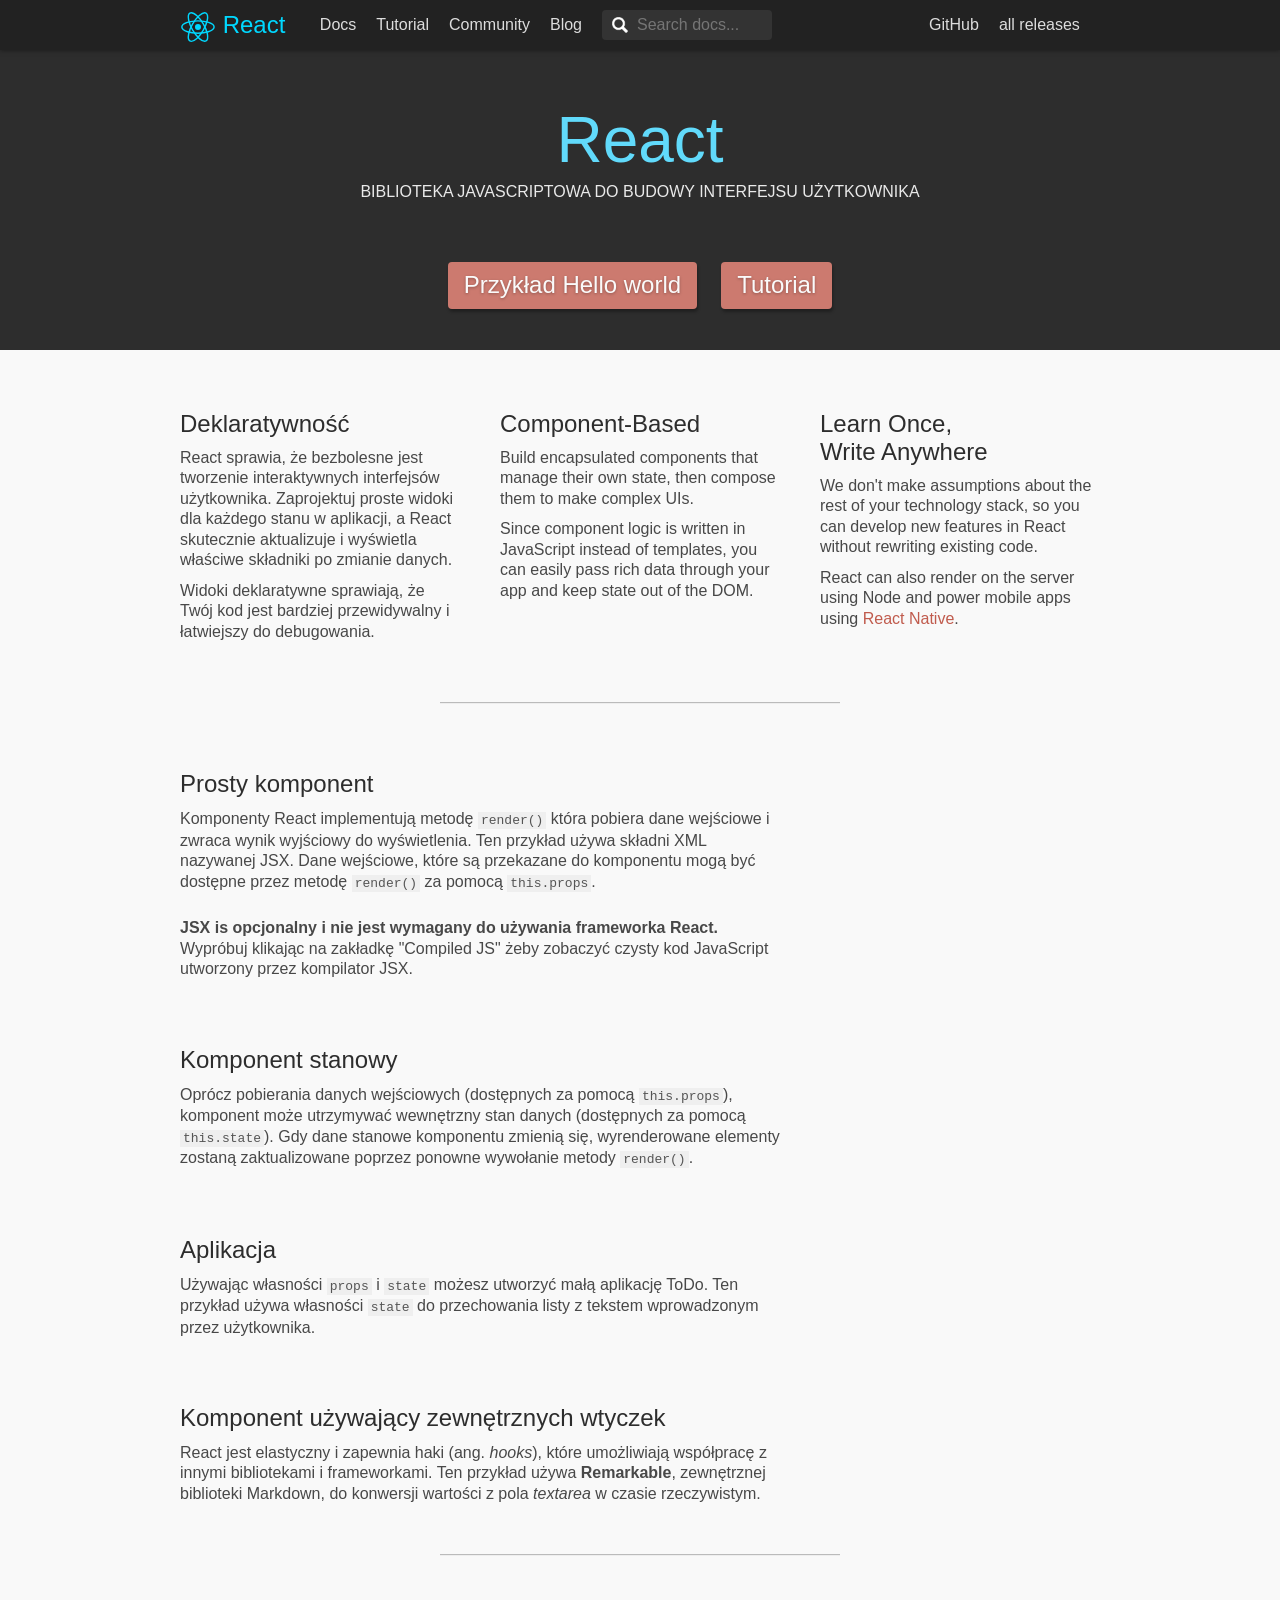
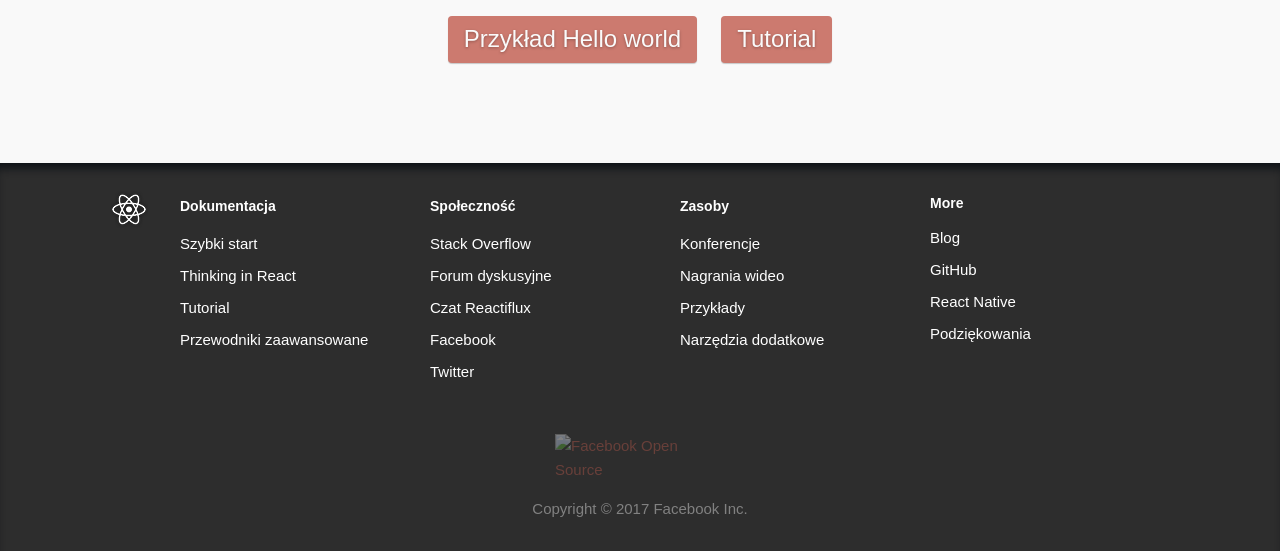
==== index.html @ 533931bd "Declarative section" ====
<!DOCTYPE html>
<!--[if IE]><![endif]-->
<html>
<head>
  <meta charset="utf-8">
  <meta http-equiv="X-UA-Compatible" content="IE=edge,chrome=1">
  <title>React - Biblioteka javascriptowa do budowy interfejsu użytkownika</title>
  <meta name="viewport" content="width=device-width, initial-scale=1">
  <meta property="og:title" content="React - A JavaScript library for building user interfaces">
  <meta property="og:type" content="website">
  <meta property="og:url" content="https://facebook.github.io/react/">
  <meta property="og:image" content="https://facebook.github.io/react/img/logo_og.png">
  <meta property="og:description" content="A JavaScript library for building user interfaces">
  <meta property="fb:app_id" content="623268441017527">

  <link rel="shortcut icon" href="favicon.ico">
  <link rel="alternate" type="application/rss+xml" title="React" href="https://facebook.github.io/react/feed.xml">

  <link rel="stylesheet" href="https://cdn.jsdelivr.net/docsearch.js/1/docsearch.min.css" />
  <link rel="stylesheet" href="css/syntax.css">
  <link rel="stylesheet" href="css/codemirror.css">
  <link rel="stylesheet" href="css/react.css">

  <script src="//use.typekit.net/vqa1hcx.js"></script>
  <script>try{Typekit.load();}catch(e){}</script>

  <!--[if lte IE 8]>
  <script src="https://unpkg.com/html5shiv@3.7.3/dist/html5shiv.min.js"></script>
  <script src="https://unpkg.com/es5-shim@4.5.9/es5-shim.min.js"></script>
  <script src="https://unpkg.com/es5-shim@4.5.9/es5-sham.min.js"></script>
  <![endif]-->
  <script src="https://unpkg.com/docsearch.js@1.5.0/dist/cdn/docsearch.min.js"></script>
  <script src="https://unpkg.com/codemirror@5.15.2"></script>
  <script src="https://unpkg.com/codemirror@5.15.2/mode/javascript/javascript.js"></script>
  <script src="https://unpkg.com/codemirror@5.15.2/mode/xml/xml.js"></script>
  <script src="https://unpkg.com/codemirror@5.15.2/mode/jsx/jsx.js"></script>
  <script src="https://unpkg.com/react/dist/react.min.js"></script>
  <script src="https://unpkg.com/react-dom/dist/react-dom.min.js"></script>
  <script src="https://unpkg.com/babel-standalone@6.15.0/babel.min.js"></script>
  <script src="js/live_editor.js"></script>
</head>
<body>

  <div class="container">

    <div class="nav-main">
  <div class="wrap">
    <a class="nav-home" href=".">
      <img class="nav-logo" src="img/logo.svg" width="36" height="36">
      React
    </a>
    <div class="nav-lists">
      <ul class="nav-site nav-site-internal">
        <li><a href="https://facebook.github.io/react/docs/hello-world.html">Docs</a></li>
        <li><a href="https://facebook.github.io/react/tutorial/tutorial.html">Tutorial</a></li>
        <li><a href="https://facebook.github.io/react/community/support.html">Community</a></li>
        <li><a href="https://facebook.github.io/react/blog/">Blog</a></li>
        <li class="nav-site-search">
          <input id="algolia-doc-search" type="text" placeholder="Search docs..." />
        </li>
      </ul>
      <ul class="nav-site nav-site-external">
        <li><a href="https://github.com/facebook/react">GitHub</a></li>
        <li><a href="https://github.com/facebook/react/releases">all releases</a></li>
      </ul>
    </div>
  </div>
</div>


    
  <div class="hero">
  <div class="wrap">
    <div class="text"><strong>React</strong></div>
    <div class="minitext">
      Biblioteka javascriptowa do budowy interfejsu użytkownika
    </div>

    <div class="buttons-unit">
      <a href="https://facebook.github.io/react/docs/hello-world.html" class="button">Przykład Hello world</a>
      <a href="https://facebook.github.io/react/tutorial/tutorial.html" class="button">Tutorial</a>
    </div>
  </div>
</div>



<section class="content wrap">
  <section class="light home-section">
  <div class="marketing-row">
    <div class="marketing-col">
      <h3>Deklaratywność</h3>
      <p>React sprawia, że bezbolesne jest tworzenie interaktywnych interfejsów użytkownika. Zaprojektuj proste widoki dla każdego stanu w aplikacji, a React skutecznie aktualizuje i wyświetla właściwe składniki po zmianie danych.</p>
      <p>Widoki deklaratywne sprawiają, że Twój kod jest bardziej przewidywalny i łatwiejszy do debugowania.</p>
    </div>
    <div class="marketing-col">
      <h3>Component-Based</h3>
      <p>Build encapsulated components that manage their own state, then compose them to make complex UIs.</p>
      <p>Since component logic is written in JavaScript instead of templates, you can easily pass rich data through your app and keep state out of the DOM.</p>
    </div>
    <div class="marketing-col">
      <h3>Learn Once, Write Anywhere</h3>
      <p>We don't make assumptions about the rest of your technology stack, so you can develop new features in React without rewriting existing code.</p>
      <p>React can also render on the server using Node and power mobile apps using <a href="https://facebook.github.io/react-native/">React Native</a>.</p>
    </div>
  </div>
</section>

<p><hr class="home-divider" />
<section class="home-section">
  <div id="examples">
    <div class="example">
      <h3>Prosty komponent</h3>
      <p>
        Komponenty React implementują metodę <code>render()</code> która pobiera dane wejściowe i
        zwraca wynik wyjściowy do wyświetlenia. Ten przykład używa składni XML nazywanej
        JSX. Dane wejściowe, które są przekazane do komponentu mogą być dostępne przez metodę
        <code>render()</code> za pomocą <code>this.props</code>.
      </p>
      <p>
        <strong>JSX is opcjonalny i nie jest wymagany do używania frameworka React.</strong> Wypróbuj
        klikając na zakładkę &quot;Compiled JS&quot; żeby zobaczyć czysty kod JavaScript utworzony przez
        kompilator JSX.
      </p>
      <div id="helloExample"></div>
    </div>
    <div class="example">
      <h3>Komponent stanowy</h3>
      <p>
        Oprócz pobierania danych wejściowych (dostępnych za pomocą <code>this.props</code>),
        komponent może utrzymywać wewnętrzny stan danych (dostępnych za pomocą <code>this.state</code>).
        Gdy dane stanowe komponentu zmienią się, wyrenderowane elementy zostaną
        zaktualizowane poprzez ponowne wywołanie metody <code>render()</code>.
      </p>
      <div id="timerExample"></div>
    </div>
    <div class="example">
      <h3>Aplikacja</h3>
      <p>
        Używając własności <code>props</code> i <code>state</code> możesz utworzyć małą aplikację ToDo.
        Ten przykład używa własności <code>state</code> do przechowania listy z
        tekstem wprowadzonym przez użytkownika.
      </p>
      <div id="todoExample"></div>
    </div>
    <div class="example">
      <h3>Komponent używający zewnętrznych wtyczek</h3>
      <p>
        React jest elastyczny i zapewnia haki (ang. <em>hooks</em>), które umożliwiają współpracę z
        innymi bibliotekami i frameworkami. Ten przykład używa <strong>Remarkable</strong>,
        zewnętrznej biblioteki Markdown, do konwersji wartości z pola <em>textarea</em> w czasie rzeczywistym.
      </p>
      <div id="markdownExample"></div>
    </div>
  </div>
  <script src="https://unpkg.com/remarkable@1.7.1/dist/remarkable.min.js"></script>
  <script src="js/examples/hello.js"></script>
  <script src="js/examples/timer.js"></script>
  <script src="js/examples/todo.js"></script>
  <script src="js/examples/markdown.js"></script>
</section>
<hr class="home-divider" />
<section class="home-bottom-section">
  <div class="buttons-unit">
    <a href="https://facebook.github.io/react/docs/hello-world.html" class="button">Przykład Hello world</a>
    <a href="https://facebook.github.io/react/tutorial/tutorial.html" class="button">Tutorial</a>
  </div>
</section></p>

</section>


    <footer class="nav-footer">
  <section class="sitemap">
    <a href="https://facebook.github.io/react/" class="nav-home">
    </a>
    <div>
      <h5><a href="https://facebook.github.io/react/docs/">Dokumentacja</a></h5>
      <a href="https://facebook.github.io/react/docs/hello-world.html">Szybki start</a>
      <a href="https://facebook.github.io/react/docs/thinking-in-react.html">Thinking in React</a>
      <a href="https://facebook.github.io/react/tutorial/tutorial.html">Tutorial</a>
      <a href="https://facebook.github.io/react/docs/jsx-in-depth.html">Przewodniki zaawansowane</a>
    </div>
    <div>
      <h5><a href="https://facebook.github.io/react/community/support.html">Społeczność</a></h5>
      <a href="http://stackoverflow.com/questions/tagged/reactjs" target="_blank">Stack Overflow</a>
      <a href="https://discuss.reactjs.org/" target="_blank">Forum dyskusyjne</a>
      <a href="https://discord.gg/0ZcbPKXt5bZjGY5n" target="_blank">Czat Reactiflux</a>
      <a href="https://www.facebook.com/react" target="_blank">Facebook</a>
      <a href="https://twitter.com/reactjs" target="_blank">Twitter</a>
    </div>
    <div>
      <h5><a href="https://facebook.github.io/react/community/support.html">Zasoby</a></h5>
      <a href="https://facebook.github.io/react/community/conferences.html">Konferencje</a>
      <a href="https://facebook.github.io/react/community/videos.html">Nagrania wideo</a>
      <a href="https://github.com/facebook/react/wiki/Examples" target="_blank">Przykłady</a>
      <a href="https://github.com/facebook/react/wiki/Complementary-Tools" target="_blank">Narzędzia dodatkowe</a>
    </div>
    <div>
      <h5>More</h5>
      <a href="https://facebook.github.io/react/blog/">Blog</a>
      <a href="https://github.com/facebook/react" target="_blank">GitHub</a>
      <a href="http://facebook.github.io/react-native/" target="_blank">React Native</a>
      <a href="https://facebook.github.io/react/acknowledgements.html">Podziękowania</a>
    </div>
  </section>
  <a href="https://code.facebook.com/projects/" target="_blank" class="fbOpenSource">
    <img src="https://facebook.github.io/react/img/oss_logo.png" alt="Facebook Open Source" width="170" height="45"/>
  </a>
  <section class="copyright">
    Copyright © 2017 Facebook Inc.
  </section>
</footer>

  </div>

  <div id="fb-root"></div>
  <script src="js/anchor-links.js"></script>
  <script>
      docsearch({
          apiKey: '36221914cce388c46d0420343e0bb32e',
          indexName: 'react',
          inputSelector: '#algolia-doc-search'
      });
  </script>
</body>
</html>
---- css/syntax.css ----
.highlight pre code {
  color: #637c84;
}

.highlight {
  color: #333333;
  background: #f8f5ec;
}

.highlight .c {
  color: #93a1a1;
}


.highlight .g {
  color: #637c84;
}

/* Generic */

.highlight .k {
  color: #859900;
}

/* Keyword */

.highlight .l {
  color: #637c84;
}

/* Literal */

.highlight .n {
  color: #637c84;
}

/* Name */

.highlight .o {
  color: #859900;
}

/* Operator */

.highlight .x {
  color: #cc7a6f;
}

/* Other */

.highlight .p {
  color: #637c84;
}

/* Punctuation */

.highlight .cm {
  color: #93a1a1;
}

/* Comment.Multiline */

.highlight .cp {
  color: #859900;
}

/* Comment.Preproc */

.highlight .c1 {
  color: #93a1a1;
}

/* Comment.Single */

.highlight .cs {
  color: #859900;
}

/* Comment.Special */

.highlight .gd {
  color: #36958e;
}

/* Generic.Deleted */

.highlight .ge {
  font-style: italic;
  color: #637c84;
}

/* Generic.Emph */

.highlight .gr {
  color: #dc322f;
}

/* Generic.Error */

.highlight .gh {
  color: #cc7a6f;
}

/* Generic.Heading */

.highlight .gi {
  color: #859900;
}

/* Generic.Inserted */

.highlight .go {
  color: #637c84;
}

/* Generic.Output */

.highlight .gp {
  color: #637c84;
}

/* Generic.Prompt */

.highlight .gs {
  font-weight: bold;
  color: #637c84;
}

/* Generic.Strong */

.highlight .gu {
  color: #cc7a6f;
}

/* Generic.Subheading */

.highlight .gt {
  color: #637c84;
}

/* Generic.Traceback */

.highlight .kc {
  color: #cc7a6f;
}

/* Keyword.Constant */

.highlight .kd {
  color: #268bd2;
}

/* Keyword.Declaration */

.highlight .kn {
  color: #859900;
}

/* Keyword.Namespace */

.highlight .kp {
  color: #859900;
}

/* Keyword.Pseudo */

.highlight .kr {
  color: #268bd2;
}

/* Keyword.Reserved */

.highlight .kt {
  color: #dc322f;
}

/* Keyword.Type */

.highlight .ld {
  color: #637c84;
}

/* Literal.Date */

.highlight .m {
  color: #36958e;
}

/* Literal.Number */

.highlight .s {
  color: #36958e;
}

/* Literal.String */

.highlight .na {
  color: #637c84;
}

/* Name.Attribute */

.highlight .nb {
  color: #b58900;
}

/* Name.Builtin */

.highlight .nc {
  color: #268bd2;
}

/* Name.Class */

.highlight .no {
  color: #cc7a6f;
}

/* Name.Constant */

.highlight .nd {
  color: #268bd2;
}

/* Name.Decorator */

.highlight .ni {
  color: #cc7a6f;
}

/* Name.Entity */

.highlight .ne {
  color: #cc7a6f;
}

/* Name.Exception */

.highlight .nf {
  color: #268bd2;
}

/* Name.Function */

.highlight .nl {
  color: #637c84;
}

/* Name.Label */

.highlight .nn {
  color: #637c84;
}

/* Name.Namespace */

.highlight .nx {
  color: #637c84;
}

/* Name.Other */

.highlight .py {
  color: #637c84;
}

/* Name.Property */

.highlight .nt {
  color: #268bd2;
}

/* Name.Tag */

.highlight .nv {
  color: #268bd2;
}

/* Name.Variable */

.highlight .ow {
  color: #859900;
}

/* Operator.Word */

.highlight .w {
  color: #637c84;
}

/* Text.Whitespace */

.highlight .mf {
  color: #36958e;
}

/* Literal.Number.Float */

.highlight .mh {
  color: #36958e;
}

/* Literal.Number.Hex */

.highlight .mi {
  color: #36958e;
}

/* Literal.Number.Integer */

.highlight .mo {
  color: #36958e;
}

/* Literal.Number.Oct */

.highlight .sb {
  color: #93a1a1;
}

/* Literal.String.Backtick */

.highlight .sc {
  color: #36958e;
}

/* Literal.String.Char */

.highlight .sd {
  color: #637c84;
}

/* Literal.String.Doc */

.highlight .s2 {
  color: #36958e;
}

/* Literal.String.Double */

.highlight .se {
  color: #cc7a6f;
}

/* Literal.String.Escape */

.highlight .sh {
  color: #637c84;
}

/* Literal.String.Heredoc */

.highlight .si {
  color: #36958e;
}

/* Literal.String.Interpol */

.highlight .sx {
  color: #36958e;
}

/* Literal.String.Other */

.highlight .sr {
  color: #dc322f;
}

/* Literal.String.Regex */

.highlight .s1 {
  color: #36958e;
}

/* Literal.String.Single */

.highlight .ss {
  color: #36958e;
}

/* Literal.String.Symbol */

.highlight .bp {
  color: #268bd2;
}

/* Name.Builtin.Pseudo */

.highlight .vc {
  color: #268bd2;
}

/* Name.Variable.Class */

.highlight .vg {
  color: #268bd2;
}

/* Name.Variable.Global */

.highlight .vi {
  color: #268bd2;
}

/* Name.Variable.Instance */

.highlight .il {
  color: #36958e;
}
---- css/codemirror.css ----
/* BASICS */

.CodeMirror {
  /* Set height, width, borders, and global font properties here */
  font-family: monospace;
}
.CodeMirror-scroll {
  /* Set scrolling behavior here */
  overflow: auto;
}

/* PADDING */

.CodeMirror-lines {
  padding: 14px 0; /* Vertical padding around content */
}
.CodeMirror pre {
  padding: 0 14px; /* Horizontal padding of content */
}

.CodeMirror-scrollbar-filler, .CodeMirror-gutter-filler {
  background-color: white; /* The little square between H and V scrollbars */
}

/* GUTTER */

.CodeMirror-gutters {
  border-right: 1px solid #ddd;
  background-color: #f7f7f7;
  white-space: nowrap;
}
.CodeMirror-linenumbers {}
.CodeMirror-linenumber {
  padding: 0 3px 0 5px;
  min-width: 20px;
  text-align: right;
  color: #999;
  white-space: nowrap;
}

.CodeMirror-guttermarker { color: black; }
.CodeMirror-guttermarker-subtle { color: #999; }

/* CURSOR */

.CodeMirror-cursor {
  border-left: 1px solid black;
  border-right: none;
  width: 0;
}
/* Shown when moving in bi-directional text */
.CodeMirror div.CodeMirror-secondarycursor {
  border-left: 1px solid silver;
}
.cm-fat-cursor .CodeMirror-cursor {
  width: auto;
  border: 0 !important;
  background: #7e7;
}
.cm-fat-cursor div.CodeMirror-cursors {
  z-index: 1;
}

.cm-animate-fat-cursor {
  width: auto;
  border: 0;
  -webkit-animation: blink 1.06s steps(1) infinite;
  -moz-animation: blink 1.06s steps(1) infinite;
  animation: blink 1.06s steps(1) infinite;
  background-color: #7e7;
}
@-moz-keyframes blink {
  0% {}
  50% { background-color: transparent; }
  100% {}
}
@-webkit-keyframes blink {
  0% {}
  50% { background-color: transparent; }
  100% {}
}
@keyframes blink {
  0% {}
  50% { background-color: transparent; }
  100% {}
}

/* Can style cursor different in overwrite (non-insert) mode */
.CodeMirror-overwrite .CodeMirror-cursor {}

.cm-tab { display: inline-block; text-decoration: inherit; }

.CodeMirror-ruler {
  border-left: 1px solid #ccc;
  position: absolute;
}

/* DEFAULT THEME */

.cm-s-default .cm-header {color: blue;}
.cm-s-default .cm-quote {color: #090;}
.cm-negative {color: #d44;}
.cm-positive {color: #292;}
.cm-header, .cm-strong {font-weight: bold;}
.cm-em {font-style: italic;}
.cm-link {text-decoration: underline;}
.cm-strikethrough {text-decoration: line-through;}

.cm-s-default .cm-keyword {color: #708;}
.cm-s-default .cm-atom {color: #219;}
.cm-s-default .cm-number {color: #164;}
.cm-s-default .cm-def {color: #00f;}
.cm-s-default .cm-variable,
.cm-s-default .cm-punctuation,
.cm-s-default .cm-property,
.cm-s-default .cm-operator {}
.cm-s-default .cm-variable-2 {color: #05a;}
.cm-s-default .cm-variable-3 {color: #085;}
.cm-s-default .cm-comment {color: #a50;}
.cm-s-default .cm-string {color: #a11;}
.cm-s-default .cm-string-2 {color: #f50;}
.cm-s-default .cm-meta {color: #555;}
.cm-s-default .cm-qualifier {color: #555;}
.cm-s-default .cm-builtin {color: #30a;}
.cm-s-default .cm-bracket {color: #997;}
.cm-s-default .cm-tag {color: #170;}
.cm-s-default .cm-attribute {color: #00c;}
.cm-s-default .cm-hr {color: #999;}
.cm-s-default .cm-link {color: #00c;}

.cm-s-default .cm-error {color: #f00;}
.cm-invalidchar {color: #f00;}

.CodeMirror-composing { border-bottom: 2px solid; }

/* Default styles for common addons */

div.CodeMirror span.CodeMirror-matchingbracket {color: #0f0;}
div.CodeMirror span.CodeMirror-nonmatchingbracket {color: #f22;}
.CodeMirror-matchingtag { background: rgba(255, 150, 0, .3); }
.CodeMirror-activeline-background {background: #e8f2ff;}

/* STOP */

/* The rest of this file contains styles related to the mechanics of
   the editor. You probably shouldn't touch them. */

.CodeMirror {
  position: relative;
  overflow: hidden;
  background: white;
}

.CodeMirror-scroll {
  overflow: scroll !important; /* Things will break if this is overridden */
  /* 30px is the magic margin used to hide the element's real scrollbars */
  /* See overflow: hidden in .CodeMirror */
  margin-bottom: -30px; margin-right: -30px;
  padding-bottom: 30px;
  height: 100%;
  outline: none; /* Prevent dragging from highlighting the element */
  position: relative;
}
.CodeMirror-sizer {
  position: relative;
  border-right: 30px solid transparent;
}

/* The fake, visible scrollbars. Used to force redraw during scrolling
   before actual scrolling happens, thus preventing shaking and
   flickering artifacts. */
.CodeMirror-vscrollbar, .CodeMirror-hscrollbar, .CodeMirror-scrollbar-filler, .CodeMirror-gutter-filler {
  position: absolute;
  z-index: 6;
  display: none;
}
.CodeMirror-vscrollbar {
  right: 0; top: 0;
  overflow-x: hidden;
  overflow-y: scroll;
}
.CodeMirror-hscrollbar {
  bottom: 0; left: 0;
  overflow-y: hidden;
  overflow-x: scroll;
}
.CodeMirror-scrollbar-filler {
  right: 0; bottom: 0;
}
.CodeMirror-gutter-filler {
  left: 0; bottom: 0;
}

.CodeMirror-gutters {
  position: absolute; left: 0; top: 0;
  min-height: 100%;
  z-index: 3;
}
.CodeMirror-gutter {
  white-space: normal;
  height: 100%;
  display: inline-block;
  vertical-align: top;
  margin-bottom: -30px;
  /* Hack to make IE7 behave */
  *zoom:1;
  *display:inline;
}
.CodeMirror-gutter-wrapper {
  position: absolute;
  z-index: 4;
  background: none !important;
  border: none !important;
}
.CodeMirror-gutter-background {
  position: absolute;
  top: 0; bottom: 0;
  z-index: 4;
}
.CodeMirror-gutter-elt {
  position: absolute;
  cursor: default;
  z-index: 4;
}
.CodeMirror-gutter-wrapper {
  -webkit-user-select: none;
  -moz-user-select: none;
  user-select: none;
}

.CodeMirror-lines {
  cursor: text;
  min-height: 1px; /* prevents collapsing before first draw */
}
.CodeMirror pre {
  /* Reset some styles that the rest of the page might have set */
  -moz-border-radius: 0; -webkit-border-radius: 0; border-radius: 0;
  border-width: 0;
  background: transparent;
  font-family: inherit;
  font-size: inherit;
  margin: 0;
  white-space: pre;
  word-wrap: normal;
  line-height: inherit;
  color: inherit;
  z-index: 2;
  position: relative;
  overflow: visible;
  -webkit-tap-highlight-color: transparent;
  -webkit-font-variant-ligatures: none;
  font-variant-ligatures: none;
}
.CodeMirror-wrap pre {
  word-wrap: break-word;
  white-space: pre-wrap;
  word-break: normal;
}

.CodeMirror-linebackground {
  position: absolute;
  left: 0; right: 0; top: 0; bottom: 0;
  z-index: 0;
}

.CodeMirror-linewidget {
  position: relative;
  z-index: 2;
  overflow: auto;
}

.CodeMirror-widget {}

.CodeMirror-code {
  outline: none;
}

/* Force content-box sizing for the elements where we expect it */
.CodeMirror-scroll,
.CodeMirror-sizer,
.CodeMirror-gutter,
.CodeMirror-gutters,
.CodeMirror-linenumber {
  -moz-box-sizing: content-box;
  box-sizing: content-box;
}

.CodeMirror-measure {
  position: absolute;
  width: 100%;
  height: 0;
  overflow: hidden;
  visibility: hidden;
}

.CodeMirror-cursor { position: absolute; }
.CodeMirror-measure pre { position: static; }

div.CodeMirror-cursors {
  visibility: hidden;
  position: relative;
  z-index: 3;
}
div.CodeMirror-dragcursors {
  visibility: visible;
}

.CodeMirror-focused div.CodeMirror-cursors {
  visibility: visible;
}

.CodeMirror-selected { background: #d9d9d9; }
.CodeMirror-focused .CodeMirror-selected { background: #d7d4f0; }
.CodeMirror-crosshair { cursor: crosshair; }
.CodeMirror-line::selection, .CodeMirror-line > span::selection, .CodeMirror-line > span > span::selection { background: #d7d4f0; }
.CodeMirror-line::-moz-selection, .CodeMirror-line > span::-moz-selection, .CodeMirror-line > span > span::-moz-selection { background: #d7d4f0; }

.cm-searching {
  background: #ffa;
  background: rgba(255, 255, 0, .4);
}

/* IE7 hack to prevent it from returning funny offsetTops on the spans */
.CodeMirror span { *vertical-align: text-bottom; }

/* Used to force a border model for a node */
.cm-force-border { padding-right: .1px; }

@media print {
  /* Hide the cursor when printing */
  .CodeMirror div.CodeMirror-cursors {
    visibility: hidden;
  }
}

/* See issue #2901 */
.cm-tab-wrap-hack:after { content: ''; }

/* Help users use markselection to safely style text background */
span.CodeMirror-selectedtext { background: none; }
---- css/react.css ----
html{font-family:"Helvetica Neue",Helvetica,Roboto,Arial,sans-serif;font-family:proxima-nova,"Helvetica Neue",Helvetica,Roboto,Arial,sans-serif;color:#484848;line-height:1.28}p{margin:0 0 10px}.subHeader{font-size:21px;font-weight:200;line-height:30px;margin-bottom:10px}em{font-style:italic}h1,h2,h3,h4,h5,h6{margin:10px 0;font-family:inherit;font-weight:bold;line-height:20px;color:inherit;text-rendering:optimizelegibility}h1 small,h2 small,h3 small,h4 small,h5 small,h6 small{font-weight:normal;color:#7b7b7b}h1,h2,h3{line-height:40px}h1{font-size:39px}h2{font-size:31px}h3{font-size:23px}h4{font-size:16px}h5{font-size:14px}h6{font-size:11px}h1 small{font-size:24px}h2 small{font-size:18px}h3 small{font-size:16px}h4 small{font-size:14px}ul,ol{margin:0 0 10px 25px;padding:0}ul ul,ul ol,ol ol,ol ul{margin-bottom:0}li{line-height:20px}a{color:#c05b4d;text-decoration:none}a:hover,a:focus{color:#a5473a;text-decoration:underline}a:focus{outline:thin dotted #333;outline:5px auto -webkit-focus-ring-color;outline-offset:-2px}.center{text-align:center}input{font-family:inherit}html *{color-profile:sRGB;rendering-intent:auto}.cm-s-solarized-light{background-color:#f8f5ec;color:#637c84}.cm-s-solarized-light .emphasis{font-weight:bold}.cm-s-solarized-light .dotted{border-bottom:1px dotted #cb4b16}.cm-s-solarized-light .CodeMirror-gutter{background-color:#eee8d5;border-right:3px solid #eee8d5}.cm-s-solarized-light .CodeMirror-gutter .CodeMirror-gutter-text{color:#93a1a1}.cm-s-solarized-light .CodeMirror-cursor{border-left-color:#002b36 !important}.cm-s-solarized-light .CodeMirror-matchingbracket{color:#002b36;background-color:#eee8d5;box-shadow:0 0 10px #eee8d5;font-weight:bold}.cm-s-solarized-light .CodeMirror-nonmatchingbracket{color:#002b36;background-color:#eee8d5;box-shadow:0 0 10px #eee8d5;font-weight:bold;color:#dc322f;border-bottom:1px dotted #cb4b16}.cm-s-solarized-light span.cm-keyword{color:#859900}.cm-s-solarized-light span.cm-atom{color:#2aa198}.cm-s-solarized-light span.cm-number{color:#586e75}.cm-s-solarized-light span.cm-def{color:#637c84}.cm-s-solarized-light span.cm-variable{color:#637c84}.cm-s-solarized-light span.cm-variable-2{color:#b58900}.cm-s-solarized-light span.cm-variable-3{color:#cb4b16}.cm-s-solarized-light span.cm-comment{color:#93a1a1}.cm-s-solarized-light span.cm-property{color:#657b83}.cm-s-solarized-light span.cm-operator{color:#657b83}.cm-s-solarized-light span.cm-string{color:#36958e}.cm-s-solarized-light span.cm-error{font-weight:bold;border-bottom:1px dotted #cb4b16}.cm-s-solarized-light span.cm-bracket{color:#268bd2}.cm-s-solarized-light span.cm-tag{color:#268bd2}.cm-s-solarized-light span.cm-attribute{color:#586e75}.cm-s-solarized-light span.cm-meta{color:#268bd2}.cm-s-solarized-dark{background-color:#002b36;color:#839496}.cm-s-solarized-dark .emphasis{font-weight:bold}.cm-s-solarized-dark .dotted{border-bottom:1px dotted #cb4b16}.cm-s-solarized-dark .CodeMirror-gutter{background-color:#073642;border-right:3px solid #073642}.cm-s-solarized-dark .CodeMirror-gutter .CodeMirror-gutter-text{color:#586e75}.cm-s-solarized-dark .CodeMirror-cursor{border-left-color:#fdf6e3 !important}.cm-s-solarized-dark .CodeMirror-matchingbracket{color:#fdf6e3;background-color:#073642;box-shadow:0 0 10px #073642;font-weight:bold}.cm-s-solarized-dark .CodeMirror-nonmatchingbracket{color:#fdf6e3;background-color:#073642;box-shadow:0 0 10px #073642;font-weight:bold;color:#dc322f;border-bottom:1px dotted #cb4b16}.cm-s-solarized-dark span.cm-keyword{color:#839496;font-weight:bold}.cm-s-solarized-dark span.cm-atom{color:#2aa198}.cm-s-solarized-dark span.cm-number{color:#93a1a1}.cm-s-solarized-dark span.cm-def{color:#268bd2}.cm-s-solarized-dark span.cm-variable{color:#cb4b16}.cm-s-solarized-dark span.cm-variable-2{color:#cb4b16}.cm-s-solarized-dark span.cm-variable-3{color:#cb4b16}.cm-s-solarized-dark span.cm-comment{color:#586e75}.cm-s-solarized-dark span.cm-property{color:#b58900}.cm-s-solarized-dark span.cm-operator{color:#839496}.cm-s-solarized-dark span.cm-string{color:#6c71c4}.cm-s-solarized-dark span.cm-error{font-weight:bold;border-bottom:1px dotted #cb4b16}.cm-s-solarized-dark span.cm-bracket{color:#cb4b16}.cm-s-solarized-dark span.cm-tag{color:#839496}.cm-s-solarized-dark span.cm-attribute{color:#93a1a1}.cm-s-solarized-dark span.cm-meta{color:#268bd2}*{-webkit-box-sizing:border-box;-moz-box-sizing:border-box;box-sizing:border-box;border:none;margin:0;padding:0}html{background:#f9f9f9}.left{float:left}.right{float:right}.container{padding-top:50px;width:100%}.wrap{max-width:960px;margin-left:auto;margin-right:auto;padding-left:20px;padding-right:20px}@media (max-width: 960px){.wrap{padding-left:10px;padding-right:10px}}.skinnyWrap{width:690px;margin-left:auto;margin-right:auto;padding-left:20px;padding-right:20px}hr{height:0;border-top:1px solid #ccc;border-bottom:1px solid #eee}ul,li{margin-left:20px}li+li{margin-top:10px}h1 .anchor,h2 .anchor,h3 .anchor,h4 .anchor,h5 .anchor,h6 .anchor{margin-top:-50px;position:absolute}h1:hover .hash-link,h2:hover .hash-link,h3:hover .hash-link,h4:hover .hash-link,h5:hover .hash-link,h6:hover .hash-link{display:inline}.hash-link{color:#aaa;display:none;padding-left:8px}.nav-main{background:#222;color:#fafafa;position:fixed;top:0;height:50px;box-shadow:0 0 5px rgba(0,0,0,0.5);width:100%;z-index:100}.nav-main:after{content:"";display:table;clear:both}@media (max-width: 960px){.nav-main{height:auto}}.nav-main a{color:#e9e9e9;text-decoration:none}.nav-main .nav-site{display:inline-flex;display:-ms-flexbox;flex:1;-ms-flex:1}.nav-main .nav-site li{margin:0}.nav-main .nav-site li>a{box-sizing:content-box;padding:0 10px;line-height:50px;display:inline-block;height:50px;color:#ddd;white-space:nowrap}@media (max-width: 960px){.nav-main .nav-site li>a{display:flex;display:-ms-flex;justify-content:center;align-items:center;padding:0 5px;line-height:inherit}}.nav-main .nav-site li>a:hover{color:#fff}.nav-main .nav-site li>a.active{position:relative;color:#fafafa;background:#333}.nav-main .nav-site li>a.active:after{content:"";position:absolute;bottom:0;left:0;right:0;border-bottom:3px solid #cc7a6f}@media (max-width: 960px){.nav-main .nav-site li>a.active{background:inherit}}@media (max-width: 960px){.nav-main .nav-site .nav-site-item--hidden-sm{display:none}}@media (max-width: 960px){.nav-main .nav-site .nav-site-search{position:absolute;z-index:1;right:0;top:0;margin:0 10px}.nav-main .nav-site .nav-site-search:focus{width:170px}}.nav-main .nav-site-internal{margin:0 0 0 20px}@media (max-width: 960px){.nav-main .nav-site-internal{margin:0}}.nav-main .nav-site-external{float:right;margin:0}@media (max-width: 960px){.nav-main .nav-site-external{position:absolute;top:0;right:55px;float:none}}.nav-main .nav-home{color:#00d8ff;font-size:24px;line-height:50px;height:50px;display:inline-block}@media (max-width: 960px){.nav-main .nav-home{font-size:20px}}.nav-main .nav-logo{vertical-align:middle;display:inline-block}@media (max-width: 960px){.nav-main .nav-logo{height:30px;width:auto}}.nav-main ul{display:inline-block;vertical-align:top}.nav-main li{display:inline}.nav-lists{display:inline-block;vertical-align:top;width:calc(100% - 120px)}@media (max-width: 960px){.nav-lists{display:flex;display:-ms-flex;width:calc(100% + 20px);margin:0 -10px;font-size:0.9em}.nav-lists li{display:flex;display:-ms-flex;-ms-flex:1 0 auto;align-items:center}.nav-lists li a{-ms-flex:1;text-align:center;line-height:1.2}}.hero{min-height:300px;background:#2d2d2d;padding-top:50px;color:#e9e9e9;font-weight:300}.hero .text{font-size:64px;text-align:center}.hero .minitext{font-size:16px;text-align:center;text-transform:uppercase}.hero strong{color:#61dafb;font-weight:400}.buttons-unit{display:flex;display:flex;justify-content:center;flex-wrap:wrap;margin-top:60px;text-align:center;font-size:1em}.buttons-unit a{color:#61dafb}.buttons-unit .button{font-size:24px;background:#cc7a6f;color:#fafafa}.buttons-unit .button:active{background:#c5695c}@media (max-width: 960px){.buttons-unit .button{margin:5px;font-size:1em}}.buttons-unit.downloads{margin:30px 0}.nav-docs{color:#2d2d2d;font-size:14px;float:left;width:210px}@media (max-width: 640px){.nav-docs{width:100%;padding-bottom:40px}}.nav-docs ul{list-style:none;margin:0}.nav-docs ul ul{margin:0 0 6px 20px}.nav-docs li{line-height:16px;margin:0 0 6px}.nav-docs h3{text-transform:uppercase;font-size:14px}.nav-docs a{color:#666;display:block}.nav-docs a:hover{text-decoration:none;color:#cc7a6f}.nav-docs a.active{color:#cc7a6f}.nav-docs a.external:after{content:"";display:inline-block;width:10px;height:10px;padding-left:5px;background-image:url("../img/external.png");background-position:100% 0;background-repeat:no-repeat;font-size:10px;line-height:1em;opacity:0.5}@media only screen and (-webkit-min-device-pixel-ratio: 1.3), only screen and (min--moz-device-pixel-ratio: 1.3), only screen and (-o-min-device-pixel-ratio: 1.3 / 1), only screen and (min-resolution: 125dpi), only screen and (min-resolution: 1.3dppx){.nav-docs a.external:after{background-image:url("../img/external_2x.png");background-size:10px 10px}}.nav-docs .nav-docs-section{border-bottom:1px solid #ccc;border-top:1px solid #eee;padding:12px 0}.nav-docs .nav-docs-section:first-child{padding-top:0;border-top:0}.nav-docs .nav-docs-section:last-child{padding-bottom:0;border-bottom:0}@media (max-width: 640px){.nav-docs .nav-docs-section>ul{columns:2}}@media (max-width: 480px){.nav-docs .nav-docs-section>ul{columns:1}}.nav-docs .nav-docs-section>ul li{margin:0}.nav-docs .nav-docs-section>ul li a{padding:0;line-height:1.6}.nav-blog li{margin-bottom:5px}.home-section{margin:50px 0}.home-divider{border-top-color:#bbb;margin:0 auto;width:100%;max-width:400px}.skinny-row:after{content:"";display:table;clear:both}.skinny-col{float:left;margin-left:40px;width:305px}.skinny-col:first-child{margin-left:0}.marketing-row{margin:50px 0}.marketing-row:after{content:"";display:table;clear:both}.marketing-col{float:left;margin-left:40px;width:280px}@media (max-width: 960px){.marketing-col{margin:0;width:100%}}.marketing-col h3{color:#2d2d2d;font-size:24px;line-height:28px;font-weight:normal}.marketing-col p{font-size:16px}.marketing-col:first-child{margin-left:0}#examples h3,.home-presentation h3{color:#2d2d2d;font-size:24px;font-weight:normal;margin-bottom:5px}#examples p{margin:0 0 25px 0;max-width:600px}#examples .example{margin-top:60px}#examples #todoExample{font-size:14px}#examples #todoExample ul{list-style-type:square;margin:0 0 10px 0}#examples #todoExample input{border:1px solid #ccc;font:14px proxima-nova,"Helvetica Neue",Helvetica,Roboto,Arial,sans-serif;padding:3px;width:150px}#examples #todoExample button{font:14px proxima-nova,"Helvetica Neue",Helvetica,Roboto,Arial,sans-serif;margin-left:5px;padding:4px 10px}#examples #markdownExample textarea{border:1px solid #ccc;font:14px proxima-nova,"Helvetica Neue",Helvetica,Roboto,Arial,sans-serif;margin-bottom:10px;padding:5px}.home-bottom-section{margin-bottom:100px}.docs-nextprev:after{content:"";display:table;clear:both}.jsxCompiler{margin:0 auto;padding-top:20px;width:1220px}.jsxCompiler label.compiler-option{display:block;margin-top:5px}.jsxCompiler #jsxCompiler{margin-top:20px}.jsxCompiler .playgroundPreview{padding:0;width:600px;word-wrap:break-word}.jsxCompiler .playgroundPreview pre{font-family:'source-code-pro', Menlo, Consolas, 'Courier New', monospace;line-height:1.5;font-size:13px;-webkit-text-size-adjust:none}.jsxCompiler .playgroundError{padding:15px 20px}.docs-prev{float:left}.docs-next{float:right}section.black content{padding-bottom:18px}.blogContent{padding-top:20px;padding-bottom:80px}.blogContent:after{content:"";display:table;clear:both}@media (max-width: 640px){.blogContent{padding-bottom:0}}.blogContent blockquote{padding:5px 15px;margin:20px 0;background-color:#f8f5ec;border-left:5px solid #f7ebc6}.blogContent h2>code{font-size:inherit;line-height:inherit;color:#555;background-color:rgba(0,0,0,0.04)}.documentationContent{padding-top:20px;padding-bottom:80px}.documentationContent:after{content:"";display:table;clear:both}.documentationContent .subHeader{font-size:24px}.documentationContent h2{margin-top:30px}@media (max-width: 640px){.documentationContent{padding-bottom:0}}.documentationContent blockquote{padding:15px 30px 15px 15px;margin:20px 0;background-color:rgba(248,245,236,0.5);border-left:5px solid rgba(191,87,73,0.2)}.documentationContent blockquote h4{margin-top:0}.documentationContent blockquote p{margin-bottom:0}.documentationContent blockquote p:first-child{font-weight:bold;font-size:17.5px;line-height:20px;margin-top:0;text-rendering:optimizelegibility}.docs-prevnext{padding-top:40px;padding-bottom:40px}.button{background:-webkit-linear-gradient(#9a9a9a, #646464);background:linear-gradient(#9a9a9a, #646464);border-radius:4px;padding:8px 16px;font-size:18px;font-weight:400;margin:0 12px;display:inline-block;color:#fafafa;text-decoration:none;text-shadow:0 1px 3px rgba(0,0,0,0.3);box-shadow:0 1px 1px rgba(0,0,0,0.2);text-decoration:none}.button:hover{text-decoration:none}.button:active{box-shadow:none}.hero .button{box-shadow:1px 3px 3px rgba(0,0,0,0.3)}.button.blue{background:-webkit-linear-gradient(#77a3d2, #4783c2);background:linear-gradient(#77a3d2, #4783c2)}.row{padding-bottom:4px}.row .span4{width:33.33%;display:table-cell}.row .span8{width:66.66%;display:table-cell}.row .span6{width:50%;display:table-cell}p{margin:10px 0}.highlight{padding:10px;margin-bottom:20px}figure{text-align:center}.inner-content{float:right;width:100%;max-width:650px}@media (max-width: 960px){.inner-content{width:calc(100% - 240px);max-width:100%}}@media (max-width: 640px){.inner-content{width:100%}}.nosidebar .inner-content{float:none;margin:0 auto}h1:after{content:"";display:table;clear:both}.edit-page-link{float:right;font-size:16px;font-weight:normal;line-height:20px;margin-top:17px}@media (max-width: 640px){.edit-page-link{float:left;width:100%}}.communityContent{padding-top:20px}.communityContent:after{content:"";display:table;clear:both}.communityContent h3{margin-top:30px}.communityContent blockquote{padding:5px 15px;margin:20px 0;background-color:#f8f5ec;border-left:5px solid #f7ebc6}.communityContent th{padding-right:6px;text-align:right;vertical-align:top;font-weight:normal;font-family:'source-code-pro', Menlo, Consolas, 'Courier New', monospace;line-height:1.5;font-size:13px;-webkit-text-size-adjust:none}.communityContent td{vertical-align:top;text-align:left}.post-list-item+.post-list-item{margin-top:60px}div.CodeMirror pre,div.CodeMirror-linenumber,code{font-family:'source-code-pro', Menlo, Consolas, 'Courier New', monospace;line-height:1.5;font-size:13px;-webkit-text-size-adjust:none}div.CodeMirror-linenumber{text-align:right}.CodeMirror,div.CodeMirror-gutters,div.highlight{border:none}.CodeMirror-readonly div.CodeMirror-cursor{visibility:hidden}small code,li code,p code{color:#555;background-color:rgba(0,0,0,0.04);padding:1px 3px}small a code,li a code,p a code{color:inherit}.cm-s-default span.cm-string-2{color:inherit}.playground:after{content:"";display:table;clear:both}.playground-tab{border-bottom:none !important;border-radius:3px 3px 0 0;padding:6px 8px;font-size:12px;font-weight:bold;color:#c2c0bc;background-color:#f1ede4;display:inline-block;cursor:pointer}.playgroundCode,.playground-tab,.playgroundPreview{border:1px solid rgba(16,16,16,0.1)}.playground-tab-active{color:#222}.playgroundCode{border-radius:0 3px 3px 3px;float:left;overflow:hidden;width:100%;max-width:600px}.playgroundPreview{background-color:white;border-radius:3px;float:right;padding:15px 20px;width:280px;word-wrap:break-word}.playgroundError{color:#c5695c;font-size:15px}.MarkdownEditor textarea{width:100%;height:100px}.MarkdownEditor .content{white-space:pre-wrap;word-break:break-word}.hll{background-color:#f7ebc6;border-left:5px solid #f7d87c;display:block;margin-left:-14px;margin-right:-14px;padding-left:9px}.highlight .javascript .err{background-color:transparent;color:inherit}.highlight{position:relative;margin-bottom:14px;padding:30px 14px 14px;border:none;border-radius:0;overflow:auto}.highlight pre{padding:0;margin-top:0;margin-bottom:0;background-color:transparent;border:0;float:left;min-width:100%}.highlight pre code{display:block;background:none;padding:0}.highlight pre .lineno{display:inline-block;width:22px;padding-right:5px;margin-right:10px;color:#bebec5;text-align:right}.highlight:after{position:absolute;top:0;right:0;left:0;padding:3px 7px;font-size:12px;font-weight:bold;color:#c2c0bc;background-color:#f1ede4;content:"Code"}.downloadCenter{text-align:center;margin-top:20px;margin-bottom:25px}.downloadSection:hover{text-decoration:none !important}@media (max-width: 960px){.nav-main{position:relative}.container{padding-top:0}}.post{margin-bottom:30px}.post img{max-width:100%;height:auto}.pagination{margin-bottom:30px;width:100%;overflow:hidden}.pagination .next{float:right}div[data-twttr-id] iframe{margin:10px auto !important;width:100% !important}.fb_iframe_widget{max-width:100%}.fb_iframe_widget *{max-width:100%}@media (max-width: 960px){#twitter-widget-0{display:none !important}}.three-column:after{content:"";display:table;clear:both}.three-column>ul{float:left;margin-left:30px;width:190px}.three-column>ul:first-child{margin-left:20px}input#algolia-doc-search{background:transparent url("../img/search.png") no-repeat 10px center;background-size:16px 16px;position:relative;vertical-align:top;margin-left:10px;padding:0 10px;padding-left:35px;height:30px;margin-top:10px;font-size:16px;line-height:20px;background-color:#333;border-radius:4px;color:white;outline:none;width:170px;transition:width .2s ease}input#algolia-doc-search:focus{width:240px}@media (max-width: 960px){input#algolia-doc-search{background-color:transparent;width:0;cursor:pointer}input#algolia-doc-search:focus{width:200px;background-color:#333}}.algolia-autocomplete .aa-dropdown-menu{margin-left:-110px;margin-top:-4px}.algolia-autocomplete{vertical-align:top;height:53px}.algolia-docsearch-suggestion{border-bottom-color:#c05b4d}.algolia-docsearch-suggestion--category-header{background-color:#cc7a6f}.algolia-docsearch-suggestion--highlight{color:#c05b4d}.algolia-docsearch-suggestion--category-header .algolia-docsearch-suggestion--highlight{background-color:#c05b4d}.aa-cursor .algolia-docsearch-suggestion--content{color:#c05b4d}.aa-cursor .algolia-docsearch-suggestion{background:#f1f3f5}footer.nav-footer{box-sizing:border-box;border:none;font-weight:300;color:#202020;font-size:15px;line-height:24px;background:#2D2D2D;box-shadow:inset 0 10px 10px -5px #0d1116;padding-top:2em;padding-bottom:2em;-webkit-font-smoothing:antialiased;-moz-osx-font-smoothing:grayscale}footer .sitemap{display:flex;display:-ms-flexbox;justify-content:space-between;max-width:1080px;margin:0 auto 3em}footer .sitemap div{flex:1;-ms-flex:1}footer .sitemap .nav-home{display:table;margin:-12px 20px 0 0;padding:10px;width:60px;height:60px;transition:opacity 0.15s ease-in-out;background:url("../img/logo_small_gray.png") no-repeat content-box}footer .sitemap .nav-home:hover,footer .sitemap .nav-home:focus{background-image:url("../img/logo_small.png")}@media screen and (max-width: 740px){footer .sitemap{display:none}}footer .sitemap a{color:white;display:table;margin:2px -10px;padding:3px 10px}footer .sitemap a:hover,footer .sitemap a:focus{color:#61dafb;text-decoration:none}footer .sitemap h6>a:hover,footer .sitemap h6>a:focus{color:#61dafb;text-decoration:none}footer .sitemap h5,footer .sitemap h6{margin:0 0 10px}footer .sitemap h5,footer .sitemap h6,footer .sitemap h5>a,footer .sitemap h6>a{color:white}footer .sitemap h5>a,footer .sitemap h6>a{margin:0 -10px}footer .fbOpenSource{display:block;margin:1em auto;opacity:0.4;transition:opacity 0.15s ease-in-out;width:170px}footer .fbOpenSource:hover{opacity:1.0}footer .copyright{color:rgba(255,255,255,0.4);text-align:center}
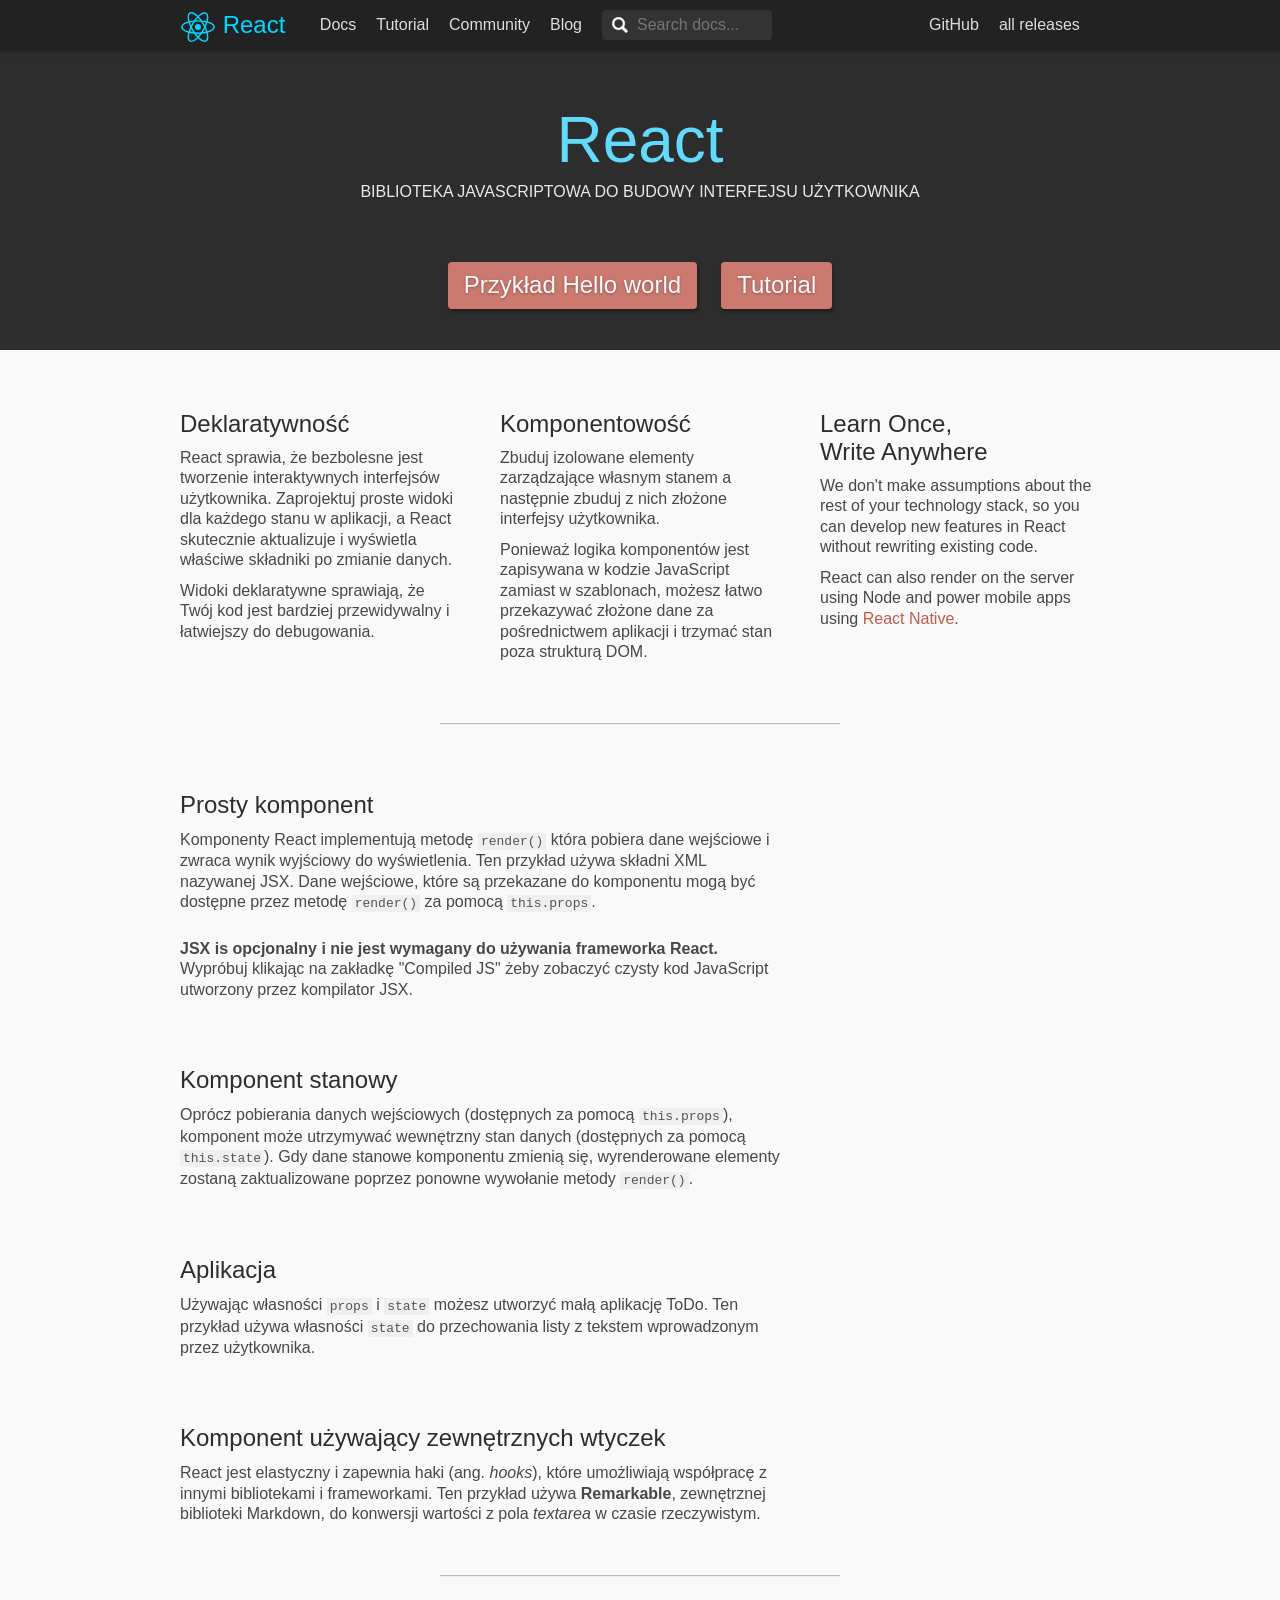
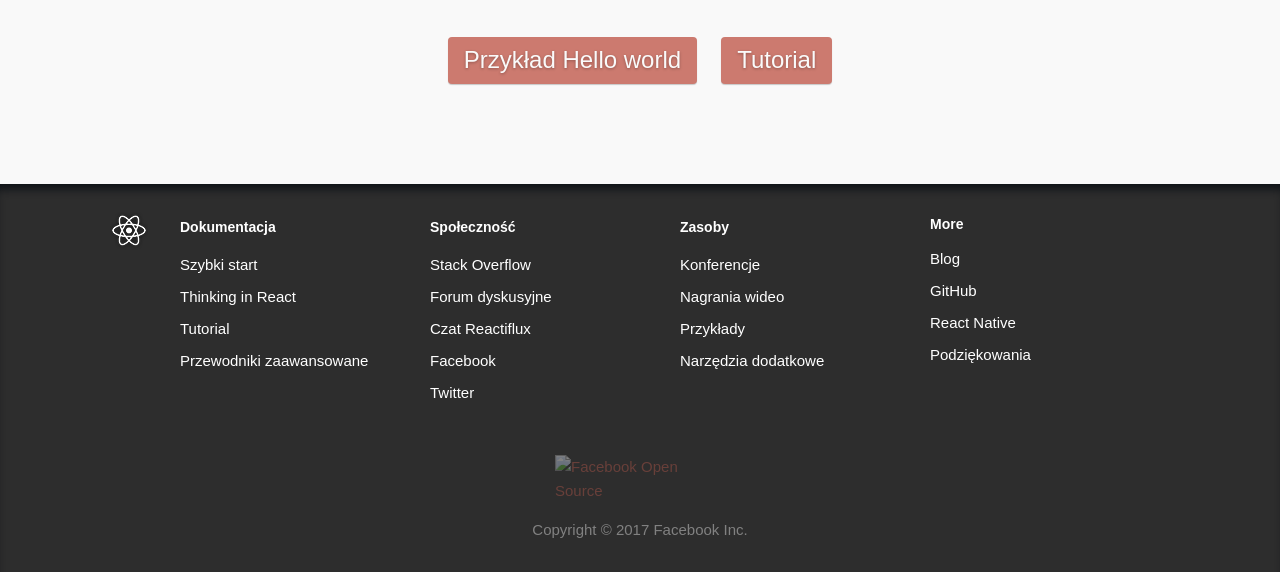
==== commit 4a463744: "Component-Based section" ====
--- a/index.html
+++ b/index.html
@@ -94,9 +94,9 @@
       <p>Widoki deklaratywne sprawiają, że Twój kod jest bardziej przewidywalny i łatwiejszy do debugowania.</p>
     </div>
     <div class="marketing-col">
-      <h3>Component-Based</h3>
-      <p>Build encapsulated components that manage their own state, then compose them to make complex UIs.</p>
-      <p>Since component logic is written in JavaScript instead of templates, you can easily pass rich data through your app and keep state out of the DOM.</p>
+      <h3>Komponentowość</h3>
+      <p>Zbuduj izolowane elementy zarządzające własnym stanem a następnie zbuduj z nich złożone interfejsy użytkownika.</p>
+      <p>Ponieważ logika komponentów jest zapisywana w kodzie JavaScript zamiast w szablonach, możesz łatwo przekazywać złożone dane za pośrednictwem aplikacji i trzymać stan poza strukturą DOM.</p>
     </div>
     <div class="marketing-col">
       <h3>Learn Once, Write Anywhere</h3>
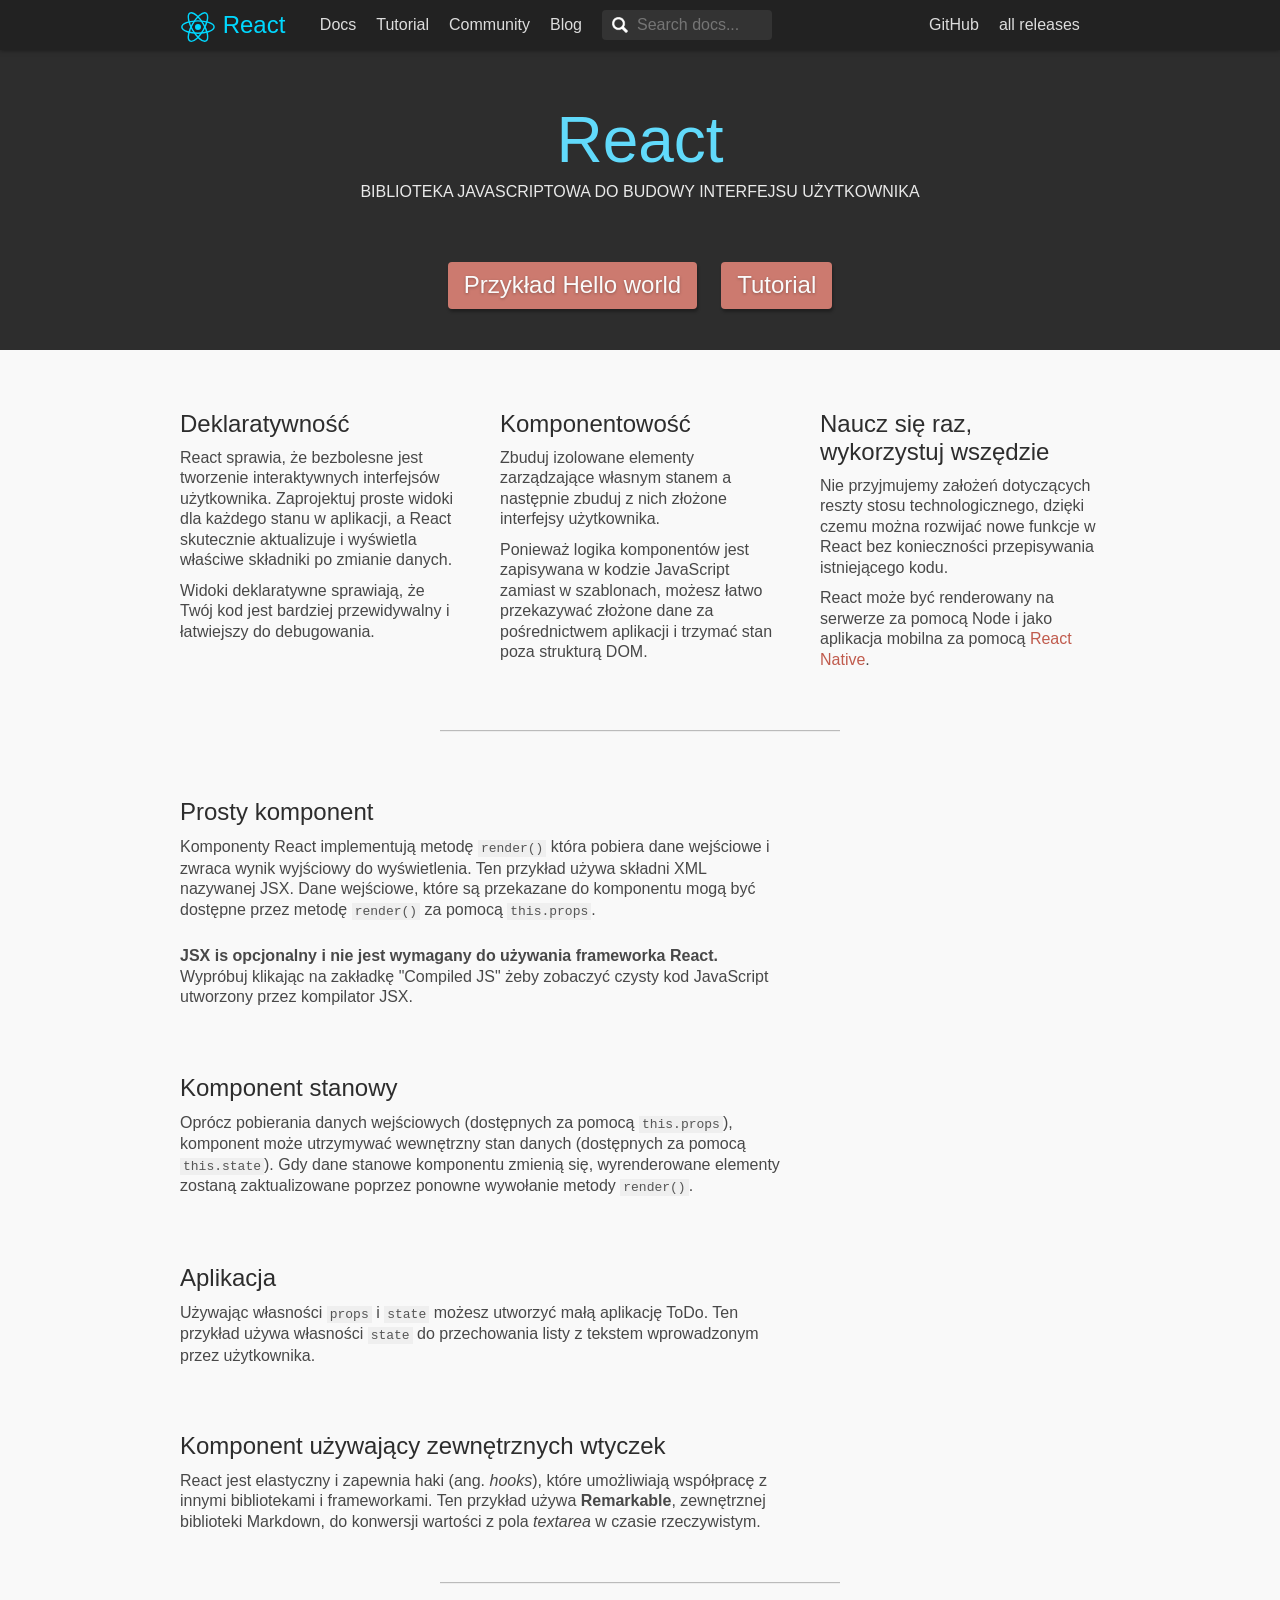
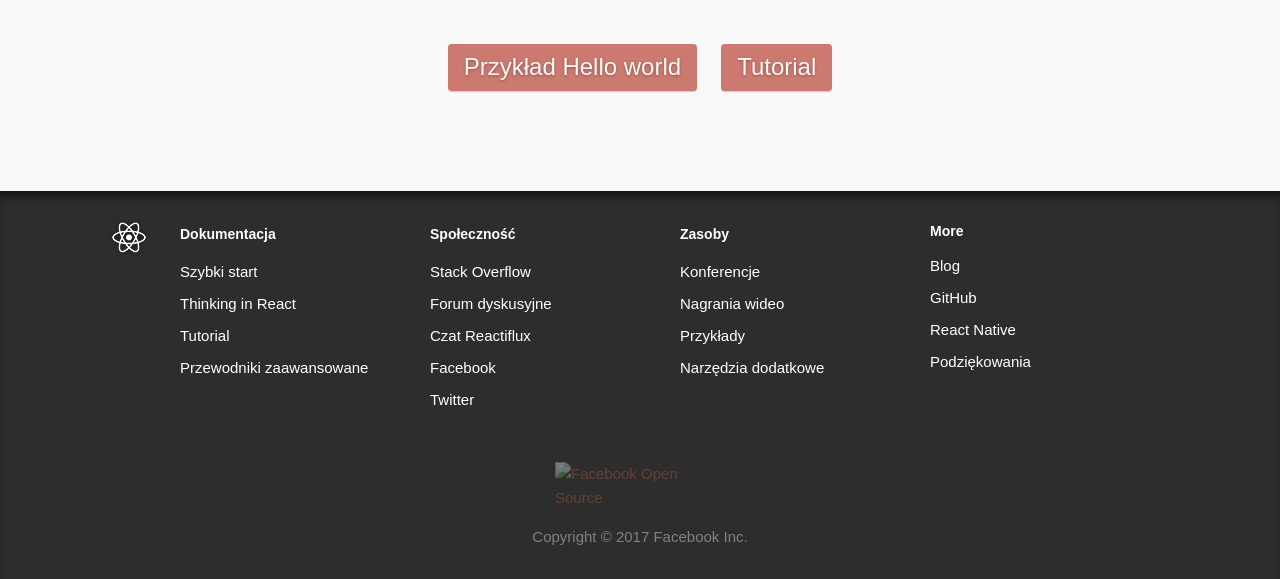
==== commit 4a1e6304: "'Learn Once, Write Anywhere' section" ====
--- a/index.html
+++ b/index.html
@@ -99,9 +99,9 @@
       <p>Ponieważ logika komponentów jest zapisywana w kodzie JavaScript zamiast w szablonach, możesz łatwo przekazywać złożone dane za pośrednictwem aplikacji i trzymać stan poza strukturą DOM.</p>
     </div>
     <div class="marketing-col">
-      <h3>Learn Once, Write Anywhere</h3>
-      <p>We don't make assumptions about the rest of your technology stack, so you can develop new features in React without rewriting existing code.</p>
-      <p>React can also render on the server using Node and power mobile apps using <a href="https://facebook.github.io/react-native/">React Native</a>.</p>
+      <h3>Naucz się raz, wykorzystuj wszędzie</h3>
+      <p>Nie przyjmujemy założeń dotyczących reszty stosu technologicznego, dzięki czemu można rozwijać nowe funkcje w React bez konieczności przepisywania istniejącego kodu.</p>
+      <p>React może być renderowany na serwerze za pomocą Node i jako aplikacja mobilna za pomocą <a href="https://facebook.github.io/react-native/">React Native</a>.</p>
     </div>
   </div>
 </section>
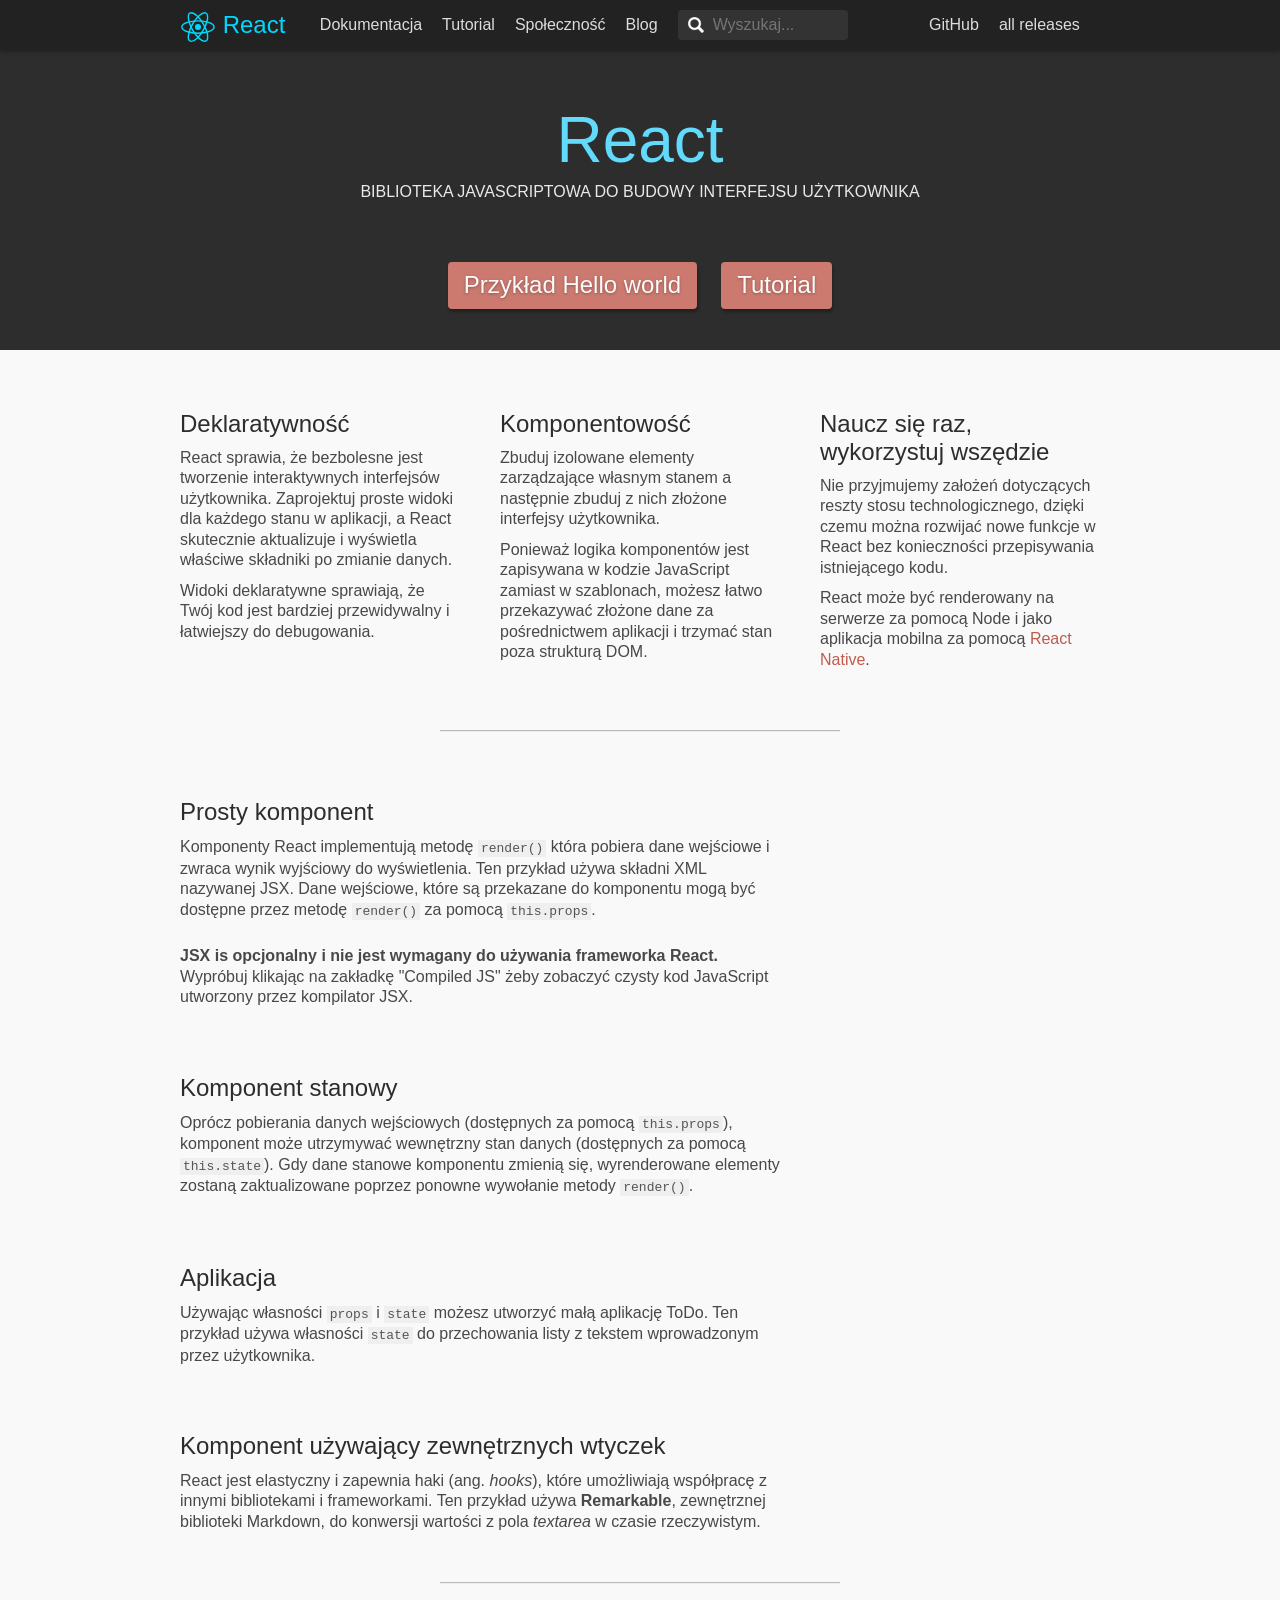
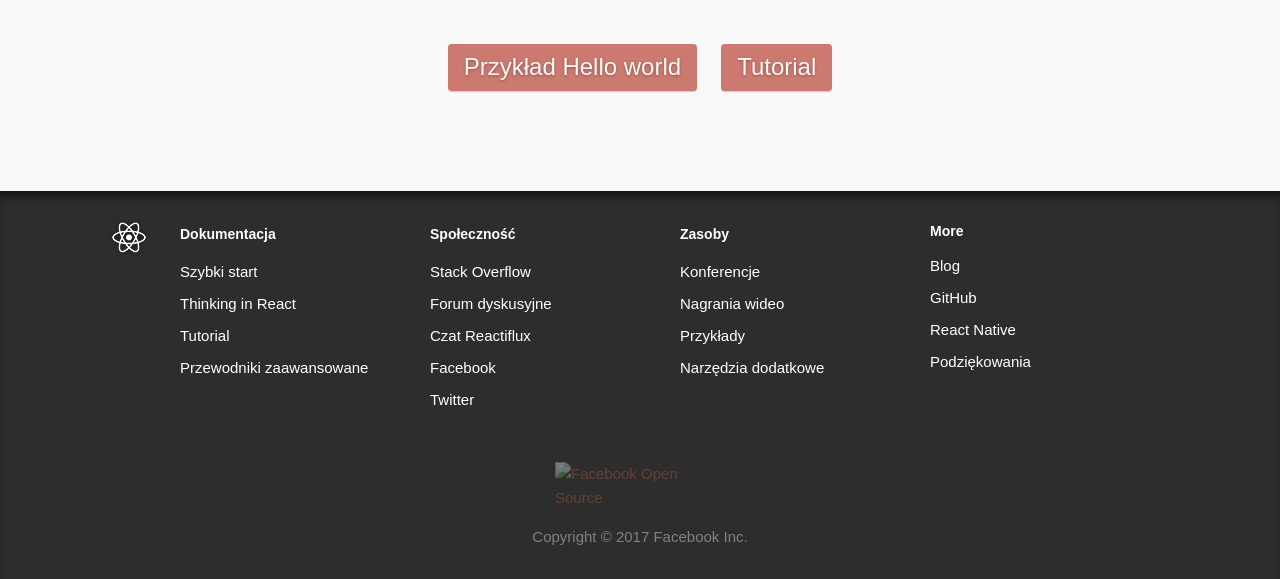
==== commit ac889965: "menu" ====
--- a/index.html
+++ b/index.html
@@ -51,12 +51,12 @@
     </a>
     <div class="nav-lists">
       <ul class="nav-site nav-site-internal">
-        <li><a href="https://facebook.github.io/react/docs/hello-world.html">Docs</a></li>
+        <li><a href="https://facebook.github.io/react/docs/hello-world.html">Dokumentacja</a></li>
         <li><a href="https://facebook.github.io/react/tutorial/tutorial.html">Tutorial</a></li>
-        <li><a href="https://facebook.github.io/react/community/support.html">Community</a></li>
+        <li><a href="https://facebook.github.io/react/community/support.html">Społeczność</a></li>
         <li><a href="https://facebook.github.io/react/blog/">Blog</a></li>
         <li class="nav-site-search">
-          <input id="algolia-doc-search" type="text" placeholder="Search docs..." />
+          <input id="algolia-doc-search" type="text" placeholder="Wyszukaj..." />
         </li>
       </ul>
       <ul class="nav-site nav-site-external">
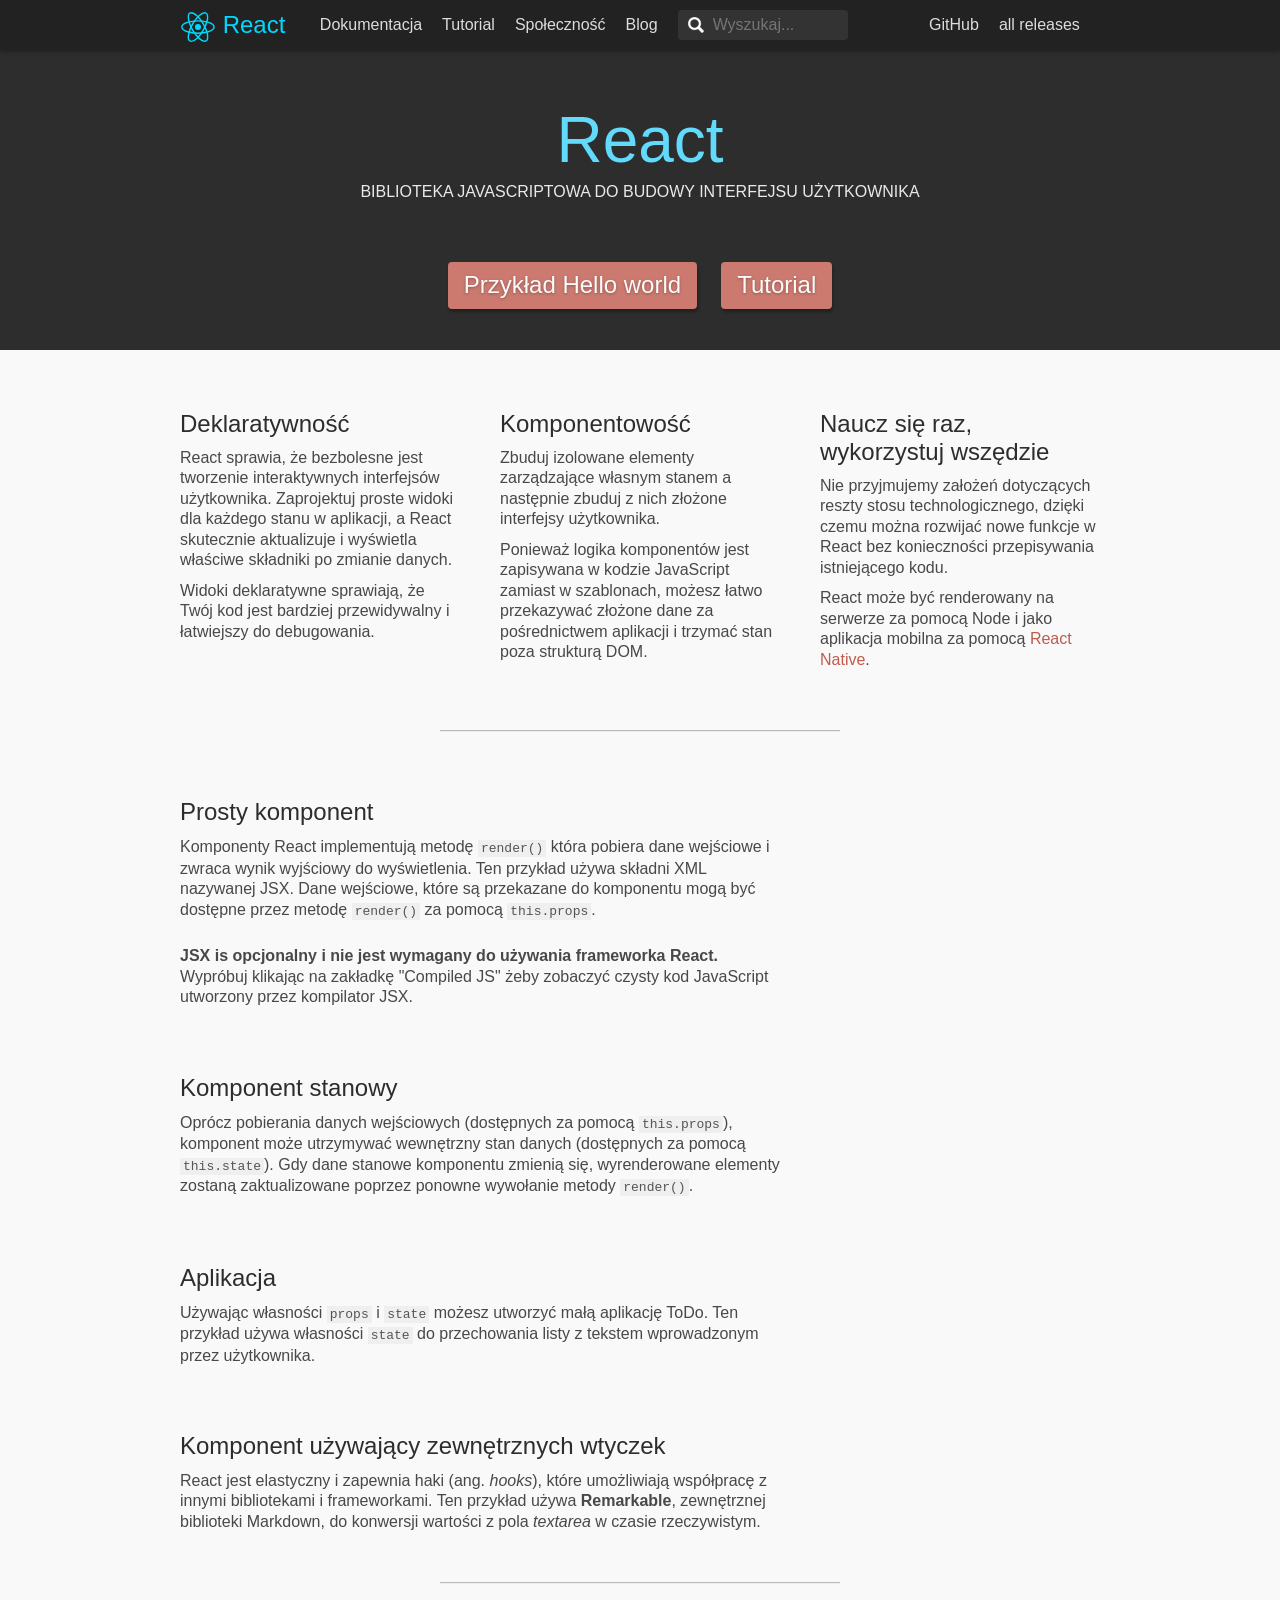
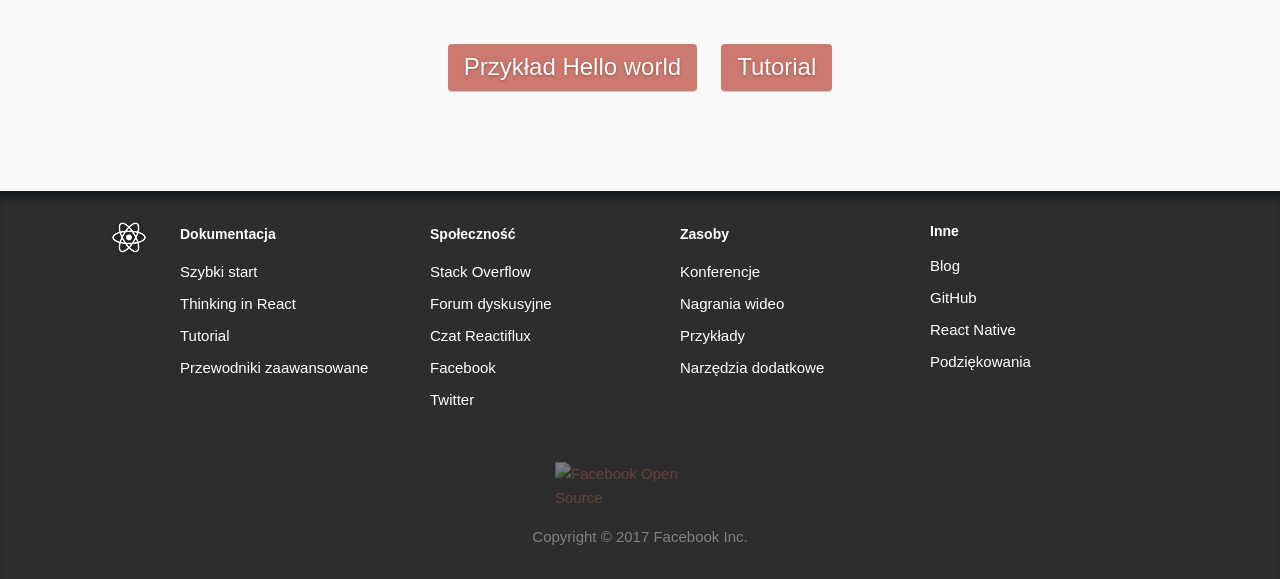
==== commit 59d41ad5: "footer menu" ====
--- a/index.html
+++ b/index.html
@@ -172,7 +172,7 @@
 
     <footer class="nav-footer">
   <section class="sitemap">
-    <a href="https://facebook.github.io/react/" class="nav-home">
+    <a href="." class="nav-home">
     </a>
     <div>
       <h5><a href="https://facebook.github.io/react/docs/">Dokumentacja</a></h5>
@@ -197,7 +197,7 @@
       <a href="https://github.com/facebook/react/wiki/Complementary-Tools" target="_blank">Narzędzia dodatkowe</a>
     </div>
     <div>
-      <h5>More</h5>
+      <h5>Inne</h5>
       <a href="https://facebook.github.io/react/blog/">Blog</a>
       <a href="https://github.com/facebook/react" target="_blank">GitHub</a>
       <a href="http://facebook.github.io/react-native/" target="_blank">React Native</a>
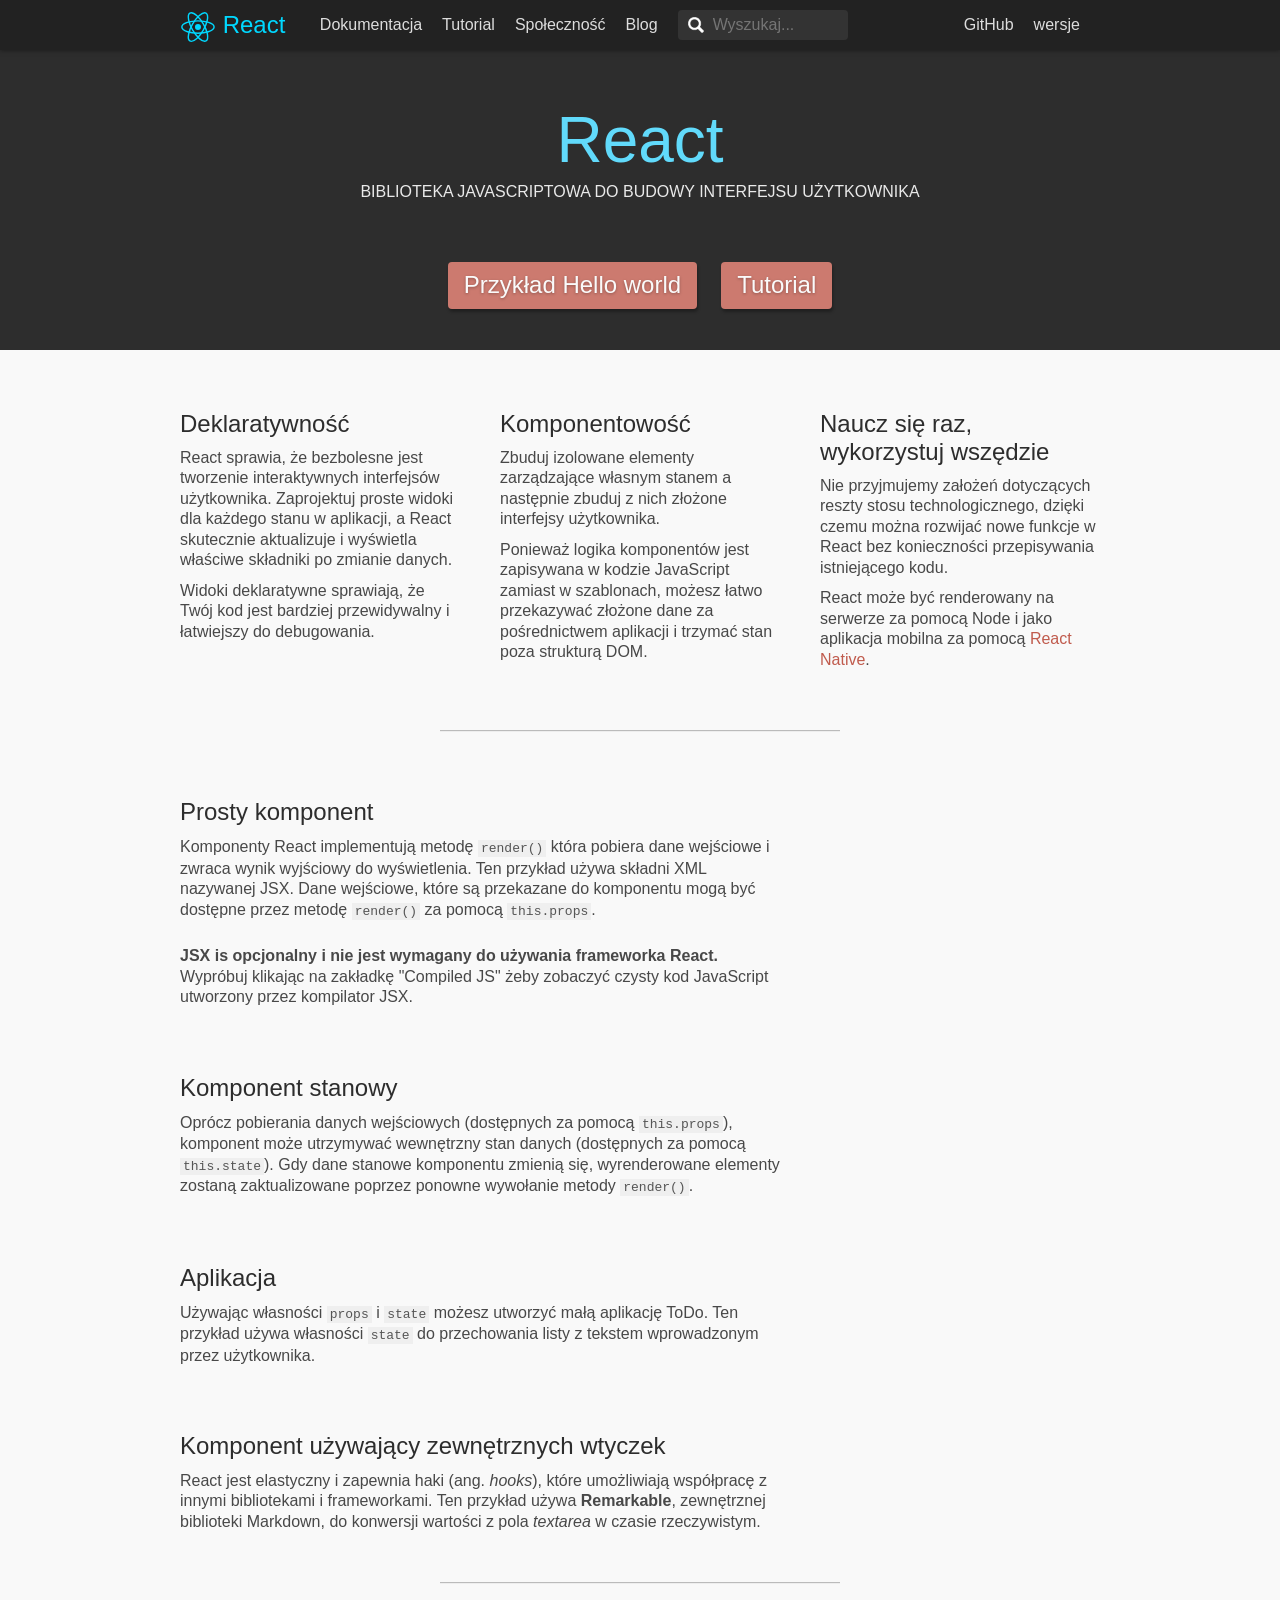
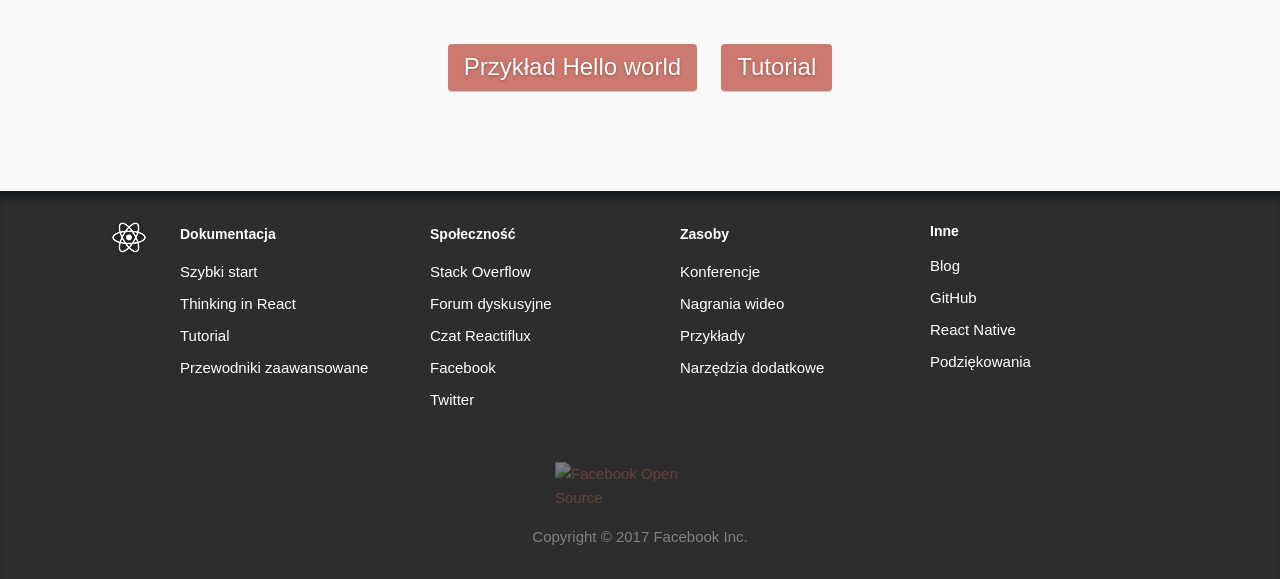
==== commit d7bb60ca: "releases" ====
--- a/index.html
+++ b/index.html
@@ -61,7 +61,7 @@
       </ul>
       <ul class="nav-site nav-site-external">
         <li><a href="https://github.com/facebook/react">GitHub</a></li>
-        <li><a href="https://github.com/facebook/react/releases">all releases</a></li>
+        <li><a href="https://github.com/facebook/react/releases">wersje</a></li>
       </ul>
     </div>
   </div>
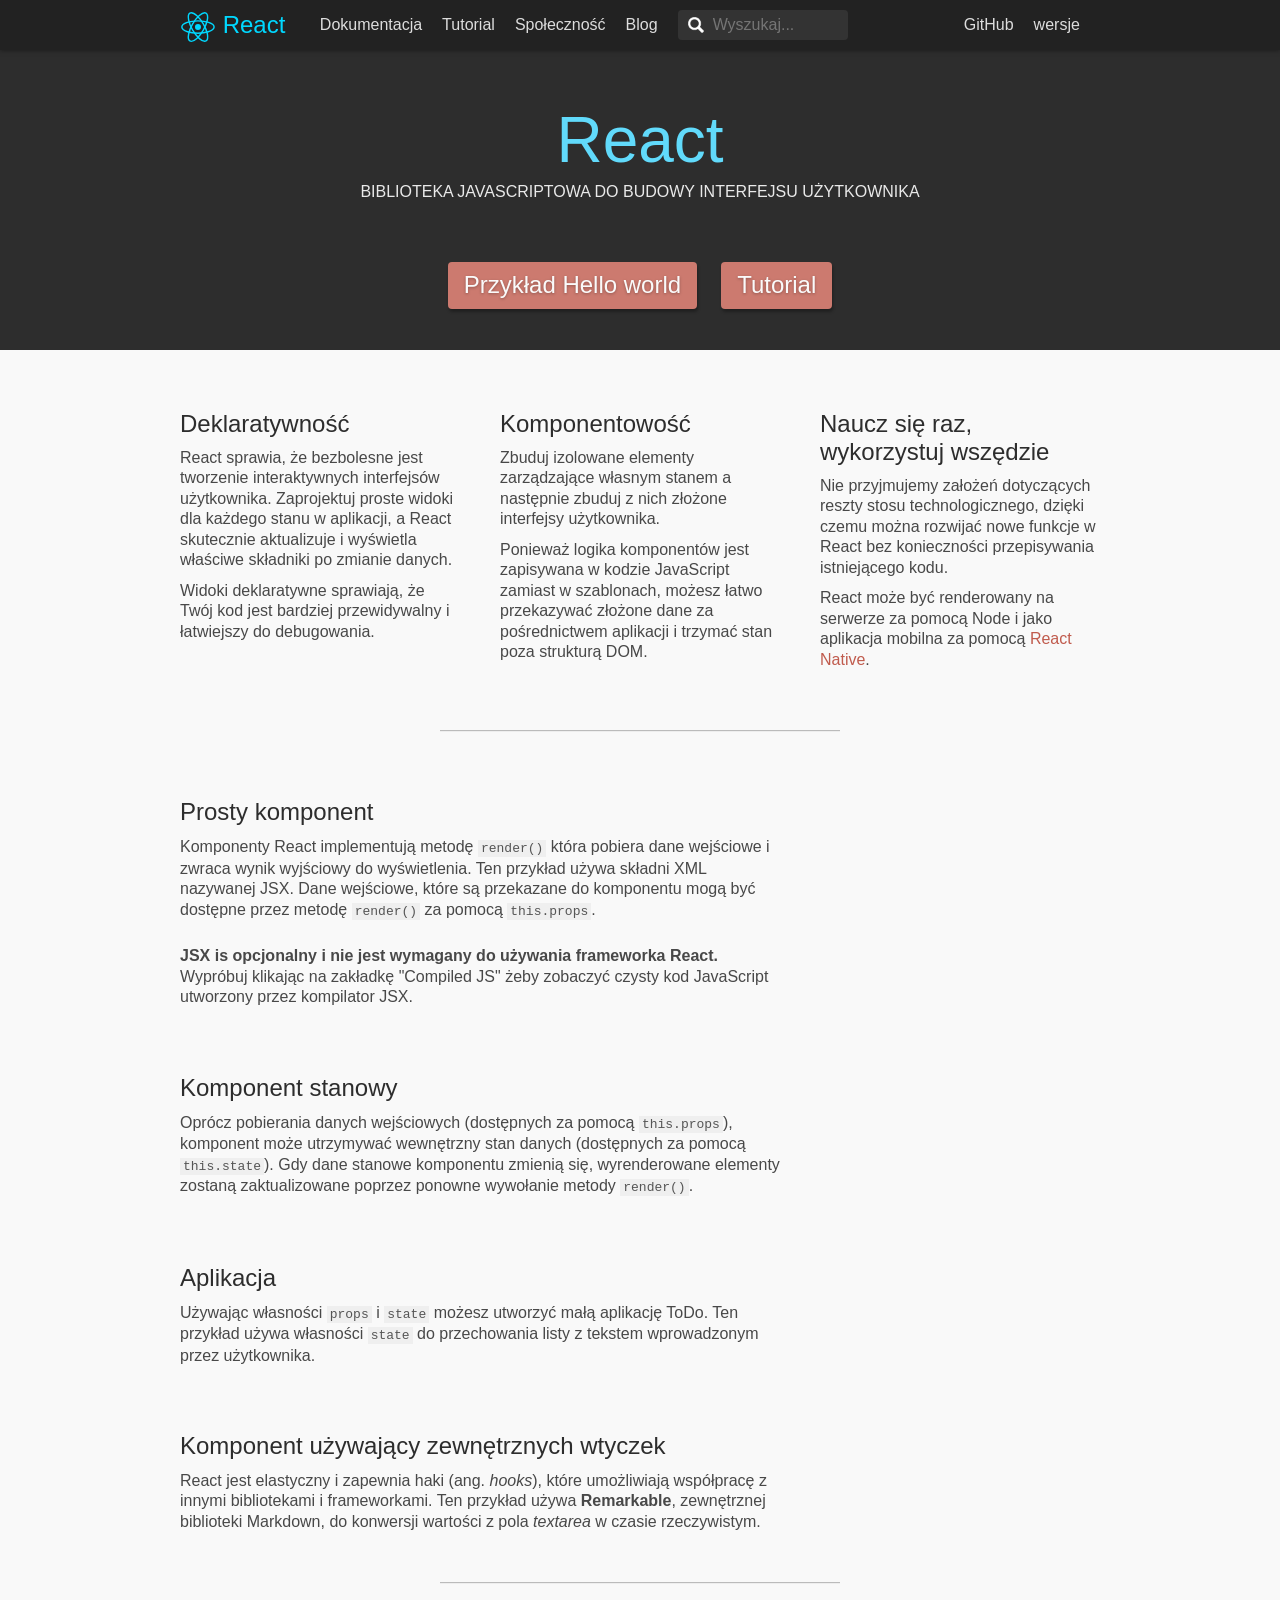
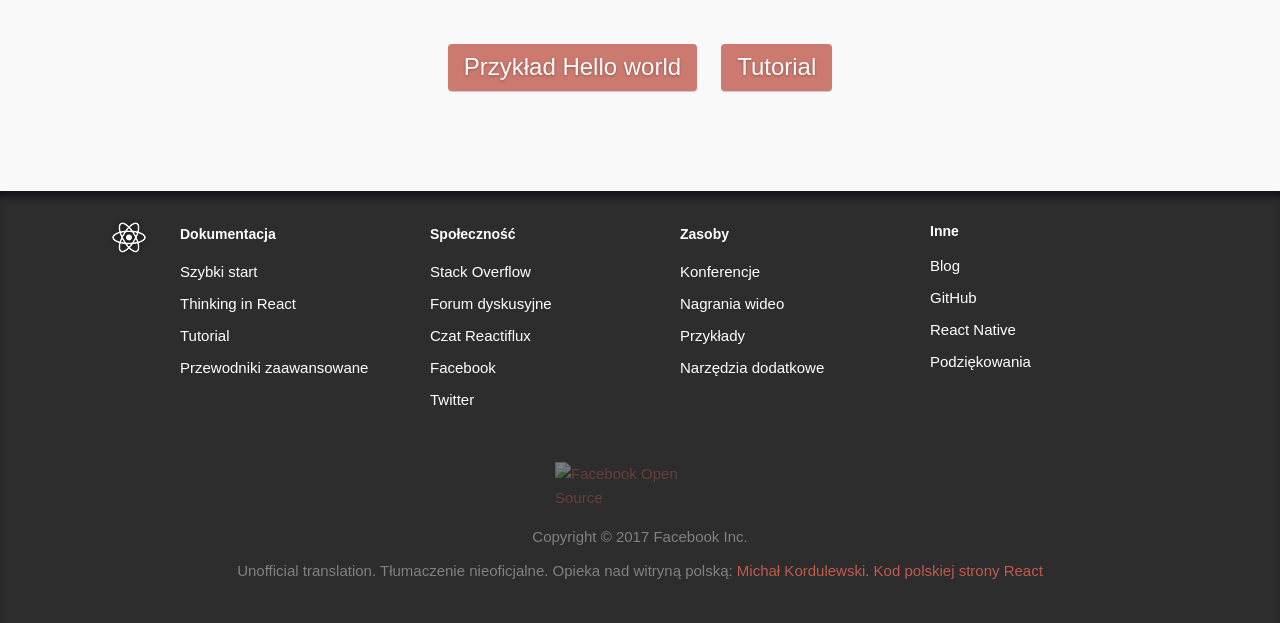
==== commit c4302d48: "footer" ====
--- a/index.html
+++ b/index.html
@@ -210,6 +210,15 @@
   <section class="copyright">
     Copyright © 2017 Facebook Inc.
   </section>
+  <section class="copyright">
+    <p>
+      Unofficial translation. Tłumaczenie nieoficjalne.
+      Opieka nad witryną polską: <a href="http://kordulewski.pl/">Michał Kordulewski</a>.
+      <a href='https://github.com/mkordulewski/react.pl' title='Kod polskiej strony React'>
+        Kod polskiej strony React
+      </a>
+    </p>
+  </section>
 </footer>
 
   </div>
